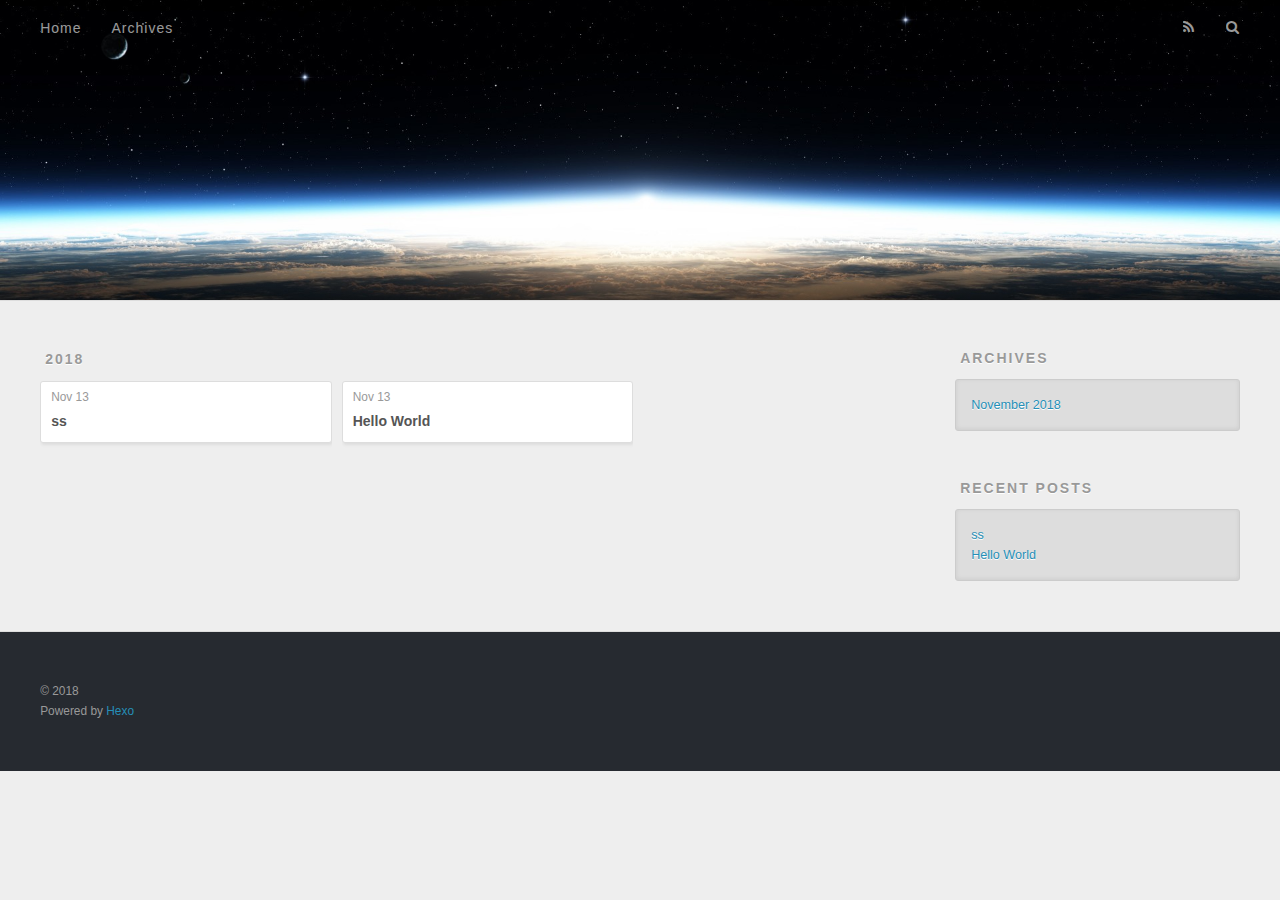
==== archives/index.html @ 14e9d3be "Site updated: 2018-11-13 14:18:55" ====
<!DOCTYPE html>
<html>
<head><meta name="generator" content="Hexo 3.8.0">
  <meta charset="utf-8">
  
  <title>Archives | </title>
  <meta name="viewport" content="width=device-width, initial-scale=1, maximum-scale=1">
  <meta property="og:type" content="website">
<meta property="og:title">
<meta property="og:url" content="http://yoursite.com/archives/index.html">
<meta property="og:site_name">
<meta property="og:locale" content="default">
<meta name="twitter:card" content="summary">
<meta name="twitter:title">
  
    <link rel="alternate" href="/atom.xml" title="" type="application/atom+xml">
  
  
    <link rel="icon" href="/favicon.png">
  
  
    <link href="//fonts.googleapis.com/css?family=Source+Code+Pro" rel="stylesheet" type="text/css">
  
  <link rel="stylesheet" href="/css/style.css">
  

</head>
</html>
<body>
  <div id="container">
    <div id="wrap">
      <header id="header">
  <div id="banner"></div>
  <div id="header-outer" class="outer">
    <div id="header-title" class="inner">
      <h1 id="logo-wrap">
        <a href="/" id="logo"></a>
      </h1>
      
    </div>
    <div id="header-inner" class="inner">
      <nav id="main-nav">
        <a id="main-nav-toggle" class="nav-icon"></a>
        
          <a class="main-nav-link" href="/">Home</a>
        
          <a class="main-nav-link" href="/archives">Archives</a>
        
      </nav>
      <nav id="sub-nav">
        
          <a id="nav-rss-link" class="nav-icon" href="/atom.xml" title="RSS Feed"></a>
        
        <a id="nav-search-btn" class="nav-icon" title="Search"></a>
      </nav>
      <div id="search-form-wrap">
        <form action="//google.com/search" method="get" accept-charset="UTF-8" class="search-form"><input type="search" name="q" class="search-form-input" placeholder="Search"><button type="submit" class="search-form-submit">&#xF002;</button><input type="hidden" name="sitesearch" value="http://yoursite.com"></form>
      </div>
    </div>
  </div>
</header>
      <div class="outer">
        <section id="main">
  
  
    
    
      
      
      <section class="archives-wrap">
        <div class="archive-year-wrap">
          <a href="/archives/2018" class="archive-year">2018</a>
        </div>
        <div class="archives">
    
    <article class="archive-article archive-type-post">
  <div class="archive-article-inner">
    <header class="archive-article-header">
      <a href="/2018/11/13/ss/" class="archive-article-date">
  <time datetime="2018-11-13T06:04:06.000Z" itemprop="datePublished">Nov 13</time>
</a>
      
  
    <h1 itemprop="name">
      <a class="archive-article-title" href="/2018/11/13/ss/">ss</a>
    </h1>
  

    </header>
  </div>
</article>
  
    
    
    <article class="archive-article archive-type-post">
  <div class="archive-article-inner">
    <header class="archive-article-header">
      <a href="/2018/11/13/hello-world/" class="archive-article-date">
  <time datetime="2018-11-13T02:31:50.529Z" itemprop="datePublished">Nov 13</time>
</a>
      
  
    <h1 itemprop="name">
      <a class="archive-article-title" href="/2018/11/13/hello-world/">Hello World</a>
    </h1>
  

    </header>
  </div>
</article>
  
  
    </div></section>
  

</section>
        
          <aside id="sidebar">
  
    

  
    

  
    
  
    
  <div class="widget-wrap">
    <h3 class="widget-title">Archives</h3>
    <div class="widget">
      <ul class="archive-list"><li class="archive-list-item"><a class="archive-list-link" href="/archives/2018/11/">November 2018</a></li></ul>
    </div>
  </div>


  
    
  <div class="widget-wrap">
    <h3 class="widget-title">Recent Posts</h3>
    <div class="widget">
      <ul>
        
          <li>
            <a href="/2018/11/13/ss/">ss</a>
          </li>
        
          <li>
            <a href="/2018/11/13/hello-world/">Hello World</a>
          </li>
        
      </ul>
    </div>
  </div>

  
</aside>
        
      </div>
      <footer id="footer">
  
  <div class="outer">
    <div id="footer-info" class="inner">
      &copy; 2018 <br>
      Powered by <a href="http://hexo.io/" target="_blank">Hexo</a>
    </div>
  </div>
</footer>
    </div>
    <nav id="mobile-nav">
  
    <a href="/" class="mobile-nav-link">Home</a>
  
    <a href="/archives" class="mobile-nav-link">Archives</a>
  
</nav>
    

<script src="//ajax.googleapis.com/ajax/libs/jquery/2.0.3/jquery.min.js"></script>


  <link rel="stylesheet" href="/fancybox/jquery.fancybox.css">
  <script src="/fancybox/jquery.fancybox.pack.js"></script>


<script src="/js/script.js"></script>

  </div>
</body>
</html>
---- css/style.css ----
body {
  width: 100%;
}
body:before,
body:after {
  content: "";
  display: table;
}
body:after {
  clear: both;
}
html,
body,
div,
span,
applet,
object,
iframe,
h1,
h2,
h3,
h4,
h5,
h6,
p,
blockquote,
pre,
a,
abbr,
acronym,
address,
big,
cite,
code,
del,
dfn,
em,
img,
ins,
kbd,
q,
s,
samp,
small,
strike,
strong,
sub,
sup,
tt,
var,
dl,
dt,
dd,
ol,
ul,
li,
fieldset,
form,
label,
legend,
table,
caption,
tbody,
tfoot,
thead,
tr,
th,
td {
  margin: 0;
  padding: 0;
  border: 0;
  outline: 0;
  font-weight: inherit;
  font-style: inherit;
  font-family: inherit;
  font-size: 100%;
  vertical-align: baseline;
}
body {
  line-height: 1;
  color: #000;
  background: #fff;
}
ol,
ul {
  list-style: none;
}
table {
  border-collapse: separate;
  border-spacing: 0;
  vertical-align: middle;
}
caption,
th,
td {
  text-align: left;
  font-weight: normal;
  vertical-align: middle;
}
a img {
  border: none;
}
input,
button {
  margin: 0;
  padding: 0;
}
input::-moz-focus-inner,
button::-moz-focus-inner {
  border: 0;
  padding: 0;
}
@font-face {
  font-family: FontAwesome;
  font-style: normal;
  font-weight: normal;
  src: url("fonts/fontawesome-webfont.eot?v=#4.0.3");
  src: url("fonts/fontawesome-webfont.eot?#iefix&v=#4.0.3") format("embedded-opentype"), url("fonts/fontawesome-webfont.woff?v=#4.0.3") format("woff"), url("fonts/fontawesome-webfont.ttf?v=#4.0.3") format("truetype"), url("fonts/fontawesome-webfont.svg#fontawesomeregular?v=#4.0.3") format("svg");
}
html,
body,
#container {
  height: 100%;
}
body {
  background: #eee;
  font: 14px "Helvetica Neue", Helvetica, Arial, sans-serif;
  -webkit-text-size-adjust: 100%;
}
.outer {
  max-width: 1220px;
  margin: 0 auto;
  padding: 0 20px;
}
.outer:before,
.outer:after {
  content: "";
  display: table;
}
.outer:after {
  clear: both;
}
.inner {
  display: inline;
  float: left;
  width: 98.33333333333333%;
  margin: 0 0.833333333333333%;
}
.left,
.alignleft {
  float: left;
}
.right,
.alignright {
  float: right;
}
.clear {
  clear: both;
}
#container {
  position: relative;
}
.mobile-nav-on {
  overflow: hidden;
}
#wrap {
  height: 100%;
  width: 100%;
  position: absolute;
  top: 0;
  left: 0;
  -webkit-transition: 0.2s ease-out;
  -moz-transition: 0.2s ease-out;
  -ms-transition: 0.2s ease-out;
  transition: 0.2s ease-out;
  z-index: 1;
  background: #eee;
}
.mobile-nav-on #wrap {
  left: 280px;
}
@media screen and (min-width: 768px) {
  #main {
    display: inline;
    float: left;
    width: 73.33333333333333%;
    margin: 0 0.833333333333333%;
  }
}
.article-date,
.article-category-link,
.archive-year,
.widget-title {
  text-decoration: none;
  text-transform: uppercase;
  letter-spacing: 2px;
  color: #999;
  margin-bottom: 1em;
  margin-left: 5px;
  line-height: 1em;
  text-shadow: 0 1px #fff;
  font-weight: bold;
}
.article-inner,
.archive-article-inner {
  background: #fff;
  -webkit-box-shadow: 1px 2px 3px #ddd;
  box-shadow: 1px 2px 3px #ddd;
  border: 1px solid #ddd;
  border-radius: 3px;
}
.article-entry h1,
.widget h1 {
  font-size: 2em;
}
.article-entry h2,
.widget h2 {
  font-size: 1.5em;
}
.article-entry h3,
.widget h3 {
  font-size: 1.3em;
}
.article-entry h4,
.widget h4 {
  font-size: 1.2em;
}
.article-entry h5,
.widget h5 {
  font-size: 1em;
}
.article-entry h6,
.widget h6 {
  font-size: 1em;
  color: #999;
}
.article-entry hr,
.widget hr {
  border: 1px dashed #ddd;
}
.article-entry strong,
.widget strong {
  font-weight: bold;
}
.article-entry em,
.widget em,
.article-entry cite,
.widget cite {
  font-style: italic;
}
.article-entry sup,
.widget sup,
.article-entry sub,
.widget sub {
  font-size: 0.75em;
  line-height: 0;
  position: relative;
  vertical-align: baseline;
}
.article-entry sup,
.widget sup {
  top: -0.5em;
}
.article-entry sub,
.widget sub {
  bottom: -0.2em;
}
.article-entry small,
.widget small {
  font-size: 0.85em;
}
.article-entry acronym,
.widget acronym,
.article-entry abbr,
.widget abbr {
  border-bottom: 1px dotted;
}
.article-entry ul,
.widget ul,
.article-entry ol,
.widget ol,
.article-entry dl,
.widget dl {
  margin: 0 20px;
  line-height: 1.6em;
}
.article-entry ul ul,
.widget ul ul,
.article-entry ol ul,
.widget ol ul,
.article-entry ul ol,
.widget ul ol,
.article-entry ol ol,
.widget ol ol {
  margin-top: 0;
  margin-bottom: 0;
}
.article-entry ul,
.widget ul {
  list-style: disc;
}
.article-entry ol,
.widget ol {
  list-style: decimal;
}
.article-entry dt,
.widget dt {
  font-weight: bold;
}
#header {
  height: 300px;
  position: relative;
  border-bottom: 1px solid #ddd;
}
#header:before,
#header:after {
  content: "";
  position: absolute;
  left: 0;
  right: 0;
  height: 40px;
}
#header:before {
  top: 0;
  background: -webkit-linear-gradient(rgba(0,0,0,0.2), transparent);
  background: -moz-linear-gradient(rgba(0,0,0,0.2), transparent);
  background: -ms-linear-gradient(rgba(0,0,0,0.2), transparent);
  background: linear-gradient(rgba(0,0,0,0.2), transparent);
}
#header:after {
  bottom: 0;
  background: -webkit-linear-gradient(transparent, rgba(0,0,0,0.2));
  background: -moz-linear-gradient(transparent, rgba(0,0,0,0.2));
  background: -ms-linear-gradient(transparent, rgba(0,0,0,0.2));
  background: linear-gradient(transparent, rgba(0,0,0,0.2));
}
#header-outer {
  height: 100%;
  position: relative;
}
#header-inner {
  position: relative;
  overflow: hidden;
}
#banner {
  position: absolute;
  top: 0;
  left: 0;
  width: 100%;
  height: 100%;
  background: url("images/banner.jpg") center #000;
  -webkit-background-size: cover;
  -moz-background-size: cover;
  background-size: cover;
  z-index: -1;
}
#header-title {
  text-align: center;
  height: 40px;
  position: absolute;
  top: 50%;
  left: 0;
  margin-top: -20px;
}
#logo,
#subtitle {
  text-decoration: none;
  color: #fff;
  font-weight: 300;
  text-shadow: 0 1px 4px rgba(0,0,0,0.3);
}
#logo {
  font-size: 40px;
  line-height: 40px;
  letter-spacing: 2px;
}
#subtitle {
  font-size: 16px;
  line-height: 16px;
  letter-spacing: 1px;
}
#subtitle-wrap {
  margin-top: 16px;
}
#main-nav {
  float: left;
  margin-left: -15px;
}
.nav-icon,
.main-nav-link {
  float: left;
  color: #fff;
  opacity: 0.6;
  text-decoration: none;
  text-shadow: 0 1px rgba(0,0,0,0.2);
  -webkit-transition: opacity 0.2s;
  -moz-transition: opacity 0.2s;
  -ms-transition: opacity 0.2s;
  transition: opacity 0.2s;
  display: block;
  padding: 20px 15px;
}
.nav-icon:hover,
.main-nav-link:hover {
  opacity: 1;
}
.nav-icon {
  font-family: FontAwesome;
  text-align: center;
  font-size: 14px;
  width: 14px;
  height: 14px;
  padding: 20px 15px;
  position: relative;
  cursor: pointer;
}
.main-nav-link {
  font-weight: 300;
  letter-spacing: 1px;
}
@media screen and (max-width: 479px) {
  .main-nav-link {
    display: none;
  }
}
#main-nav-toggle {
  display: none;
}
#main-nav-toggle:before {
  content: "\f0c9";
}
@media screen and (max-width: 479px) {
  #main-nav-toggle {
    display: block;
  }
}
#sub-nav {
  float: right;
  margin-right: -15px;
}
#nav-rss-link:before {
  content: "\f09e";
}
#nav-search-btn:before {
  content: "\f002";
}
#search-form-wrap {
  position: absolute;
  top: 15px;
  width: 150px;
  height: 30px;
  right: -150px;
  opacity: 0;
  -webkit-transition: 0.2s ease-out;
  -moz-transition: 0.2s ease-out;
  -ms-transition: 0.2s ease-out;
  transition: 0.2s ease-out;
}
#search-form-wrap.on {
  opacity: 1;
  right: 0;
}
@media screen and (max-width: 479px) {
  #search-form-wrap {
    width: 100%;
    right: -100%;
  }
}
.search-form {
  position: absolute;
  top: 0;
  left: 0;
  right: 0;
  background: #fff;
  padding: 5px 15px;
  border-radius: 15px;
  -webkit-box-shadow: 0 0 10px rgba(0,0,0,0.3);
  box-shadow: 0 0 10px rgba(0,0,0,0.3);
}
.search-form-input {
  border: none;
  background: none;
  color: #555;
  width: 100%;
  font: 13px "Helvetica Neue", Helvetica, Arial, sans-serif;
  outline: none;
}
.search-form-input::-webkit-search-results-decoration,
.search-form-input::-webkit-search-cancel-button {
  -webkit-appearance: none;
}
.search-form-submit {
  position: absolute;
  top: 50%;
  right: 10px;
  margin-top: -7px;
  font: 13px FontAwesome;
  border: none;
  background: none;
  color: #bbb;
  cursor: pointer;
}
.search-form-submit:hover,
.search-form-submit:focus {
  color: #777;
}
.article {
  margin: 50px 0;
}
.article-inner {
  overflow: hidden;
}
.article-meta:before,
.article-meta:after {
  content: "";
  display: table;
}
.article-meta:after {
  clear: both;
}
.article-date {
  float: left;
}
.article-category {
  float: left;
  line-height: 1em;
  color: #ccc;
  text-shadow: 0 1px #fff;
  margin-left: 8px;
}
.article-category:before {
  content: "\2022";
}
.article-category-link {
  margin: 0 12px 1em;
}
.article-header {
  padding: 20px 20px 0;
}
.article-title {
  text-decoration: none;
  font-size: 2em;
  font-weight: bold;
  color: #555;
  line-height: 1.1em;
  -webkit-transition: color 0.2s;
  -moz-transition: color 0.2s;
  -ms-transition: color 0.2s;
  transition: color 0.2s;
}
a.article-title:hover {
  color: #258fb8;
}
.article-entry {
  color: #555;
  padding: 0 20px;
}
.article-entry:before,
.article-entry:after {
  content: "";
  display: table;
}
.article-entry:after {
  clear: both;
}
.article-entry p,
.article-entry table {
  line-height: 1.6em;
  margin: 1.6em 0;
}
.article-entry h1,
.article-entry h2,
.article-entry h3,
.article-entry h4,
.article-entry h5,
.article-entry h6 {
  font-weight: bold;
}
.article-entry h1,
.article-entry h2,
.article-entry h3,
.article-entry h4,
.article-entry h5,
.article-entry h6 {
  line-height: 1.1em;
  margin: 1.1em 0;
}
.article-entry a {
  color: #258fb8;
  text-decoration: none;
}
.article-entry a:hover {
  text-decoration: underline;
}
.article-entry ul,
.article-entry ol,
.article-entry dl {
  margin-top: 1.6em;
  margin-bottom: 1.6em;
}
.article-entry img,
.article-entry video {
  max-width: 100%;
  height: auto;
  display: block;
  margin: auto;
}
.article-entry iframe {
  border: none;
}
.article-entry table {
  width: 100%;
  border-collapse: collapse;
  border-spacing: 0;
}
.article-entry th {
  font-weight: bold;
  border-bottom: 3px solid #ddd;
  padding-bottom: 0.5em;
}
.article-entry td {
  border-bottom: 1px solid #ddd;
  padding: 10px 0;
}
.article-entry blockquote {
  font-family: Georgia, "Times New Roman", serif;
  font-size: 1.4em;
  margin: 1.6em 20px;
  text-align: center;
}
.article-entry blockquote footer {
  font-size: 14px;
  margin: 1.6em 0;
  font-family: "Helvetica Neue", Helvetica, Arial, sans-serif;
}
.article-entry blockquote footer cite:before {
  content: "—";
  padding: 0 0.5em;
}
.article-entry .pullquote {
  text-align: left;
  width: 45%;
  margin: 0;
}
.article-entry .pullquote.left {
  margin-left: 0.5em;
  margin-right: 1em;
}
.article-entry .pullquote.right {
  margin-right: 0.5em;
  margin-left: 1em;
}
.article-entry .caption {
  color: #999;
  display: block;
  font-size: 0.9em;
  margin-top: 0.5em;
  position: relative;
  text-align: center;
}
.article-entry .video-container {
  position: relative;
  padding-top: 56.25%;
  height: 0;
  overflow: hidden;
}
.article-entry .video-container iframe,
.article-entry .video-container object,
.article-entry .video-container embed {
  position: absolute;
  top: 0;
  left: 0;
  width: 100%;
  height: 100%;
  margin-top: 0;
}
.article-more-link a {
  display: inline-block;
  line-height: 1em;
  padding: 6px 15px;
  border-radius: 15px;
  background: #eee;
  color: #999;
  text-shadow: 0 1px #fff;
  text-decoration: none;
}
.article-more-link a:hover {
  background: #258fb8;
  color: #fff;
  text-decoration: none;
  text-shadow: 0 1px #1e7293;
}
.article-footer {
  font-size: 0.85em;
  line-height: 1.6em;
  border-top: 1px solid #ddd;
  padding-top: 1.6em;
  margin: 0 20px 20px;
}
.article-footer:before,
.article-footer:after {
  content: "";
  display: table;
}
.article-footer:after {
  clear: both;
}
.article-footer a {
  color: #999;
  text-decoration: none;
}
.article-footer a:hover {
  color: #555;
}
.article-tag-list-item {
  float: left;
  margin-right: 10px;
}
.article-tag-list-link:before {
  content: "#";
}
.article-comment-link {
  float: right;
}
.article-comment-link:before {
  content: "\f075";
  font-family: FontAwesome;
  padding-right: 8px;
}
.article-share-link {
  cursor: pointer;
  float: right;
  margin-left: 20px;
}
.article-share-link:before {
  content: "\f064";
  font-family: FontAwesome;
  padding-right: 6px;
}
#article-nav {
  position: relative;
}
#article-nav:before,
#article-nav:after {
  content: "";
  display: table;
}
#article-nav:after {
  clear: both;
}
@media screen and (min-width: 768px) {
  #article-nav {
    margin: 50px 0;
  }
  #article-nav:before {
    width: 8px;
    height: 8px;
    position: absolute;
    top: 50%;
    left: 50%;
    margin-top: -4px;
    margin-left: -4px;
    content: "";
    border-radius: 50%;
    background: #ddd;
    -webkit-box-shadow: 0 1px 2px #fff;
    box-shadow: 0 1px 2px #fff;
  }
}
.article-nav-link-wrap {
  text-decoration: none;
  text-shadow: 0 1px #fff;
  color: #999;
  -webkit-box-sizing: border-box;
  -moz-box-sizing: border-box;
  box-sizing: border-box;
  margin-top: 50px;
  text-align: center;
  display: block;
}
.article-nav-link-wrap:hover {
  color: #555;
}
@media screen and (min-width: 768px) {
  .article-nav-link-wrap {
    width: 50%;
    margin-top: 0;
  }
}
@media screen and (min-width: 768px) {
  #article-nav-newer {
    float: left;
    text-align: right;
    padding-right: 20px;
  }
}
@media screen and (min-width: 768px) {
  #article-nav-older {
    float: right;
    text-align: left;
    padding-left: 20px;
  }
}
.article-nav-caption {
  text-transform: uppercase;
  letter-spacing: 2px;
  color: #ddd;
  line-height: 1em;
  font-weight: bold;
}
#article-nav-newer .article-nav-caption {
  margin-right: -2px;
}
.article-nav-title {
  font-size: 0.85em;
  line-height: 1.6em;
  margin-top: 0.5em;
}
.article-share-box {
  position: absolute;
  display: none;
  background: #fff;
  -webkit-box-shadow: 1px 2px 10px rgba(0,0,0,0.2);
  box-shadow: 1px 2px 10px rgba(0,0,0,0.2);
  border-radius: 3px;
  margin-left: -145px;
  overflow: hidden;
  z-index: 1;
}
.article-share-box.on {
  display: block;
}
.article-share-input {
  width: 100%;
  background: none;
  -webkit-box-sizing: border-box;
  -moz-box-sizing: border-box;
  box-sizing: border-box;
  font: 14px "Helvetica Neue", Helvetica, Arial, sans-serif;
  padding: 0 15px;
  color: #555;
  outline: none;
  border: 1px solid #ddd;
  border-radius: 3px 3px 0 0;
  height: 36px;
  line-height: 36px;
}
.article-share-links {
  background: #eee;
}
.article-share-links:before,
.article-share-links:after {
  content: "";
  display: table;
}
.article-share-links:after {
  clear: both;
}
.article-share-twitter,
.article-share-facebook,
.article-share-pinterest,
.article-share-google {
  width: 50px;
  height: 36px;
  display: block;
  float: left;
  position: relative;
  color: #999;
  text-shadow: 0 1px #fff;
}
.article-share-twitter:before,
.article-share-facebook:before,
.article-share-pinterest:before,
.article-share-google:before {
  font-size: 20px;
  font-family: FontAwesome;
  width: 20px;
  height: 20px;
  position: absolute;
  top: 50%;
  left: 50%;
  margin-top: -10px;
  margin-left: -10px;
  text-align: center;
}
.article-share-twitter:hover,
.article-share-facebook:hover,
.article-share-pinterest:hover,
.article-share-google:hover {
  color: #fff;
}
.article-share-twitter:before {
  content: "\f099";
}
.article-share-twitter:hover {
  background: #00aced;
  text-shadow: 0 1px #008abe;
}
.article-share-facebook:before {
  content: "\f09a";
}
.article-share-facebook:hover {
  background: #3b5998;
  text-shadow: 0 1px #2f477a;
}
.article-share-pinterest:before {
  content: "\f0d2";
}
.article-share-pinterest:hover {
  background: #cb2027;
  text-shadow: 0 1px #a21a1f;
}
.article-share-google:before {
  content: "\f0d5";
}
.article-share-google:hover {
  background: #dd4b39;
  text-shadow: 0 1px #be3221;
}
.article-gallery {
  background: #000;
  position: relative;
}
.article-gallery-photos {
  position: relative;
  overflow: hidden;
}
.article-gallery-img {
  display: none;
  max-width: 100%;
}
.article-gallery-img:first-child {
  display: block;
}
.article-gallery-img.loaded {
  position: absolute;
  display: block;
}
.article-gallery-img img {
  display: block;
  max-width: 100%;
  margin: 0 auto;
}
#comments {
  background: #fff;
  -webkit-box-shadow: 1px 2px 3px #ddd;
  box-shadow: 1px 2px 3px #ddd;
  padding: 20px;
  border: 1px solid #ddd;
  border-radius: 3px;
  margin: 50px 0;
}
#comments a {
  color: #258fb8;
}
.archives-wrap {
  margin: 50px 0;
}
.archives:before,
.archives:after {
  content: "";
  display: table;
}
.archives:after {
  clear: both;
}
.archive-year-wrap {
  margin-bottom: 1em;
}
.archives {
  -webkit-column-gap: 10px;
  -moz-column-gap: 10px;
  column-gap: 10px;
}
@media screen and (min-width: 480px) and (max-width: 767px) {
  .archives {
    -webkit-column-count: 2;
    -moz-column-count: 2;
    column-count: 2;
  }
}
@media screen and (min-width: 768px) {
  .archives {
    -webkit-column-count: 3;
    -moz-column-count: 3;
    column-count: 3;
  }
}
.archive-article {
  -webkit-column-break-inside: avoid;
  page-break-inside: avoid;
  overflow: hidden;
  break-inside: avoid-column;
}
.archive-article-inner {
  padding: 10px;
  margin-bottom: 15px;
}
.archive-article-title {
  text-decoration: none;
  font-weight: bold;
  color: #555;
  -webkit-transition: color 0.2s;
  -moz-transition: color 0.2s;
  -ms-transition: color 0.2s;
  transition: color 0.2s;
  line-height: 1.6em;
}
.archive-article-title:hover {
  color: #258fb8;
}
.archive-article-footer {
  margin-top: 1em;
}
.archive-article-date {
  color: #999;
  text-decoration: none;
  font-size: 0.85em;
  line-height: 1em;
  margin-bottom: 0.5em;
  display: block;
}
#page-nav {
  margin: 50px auto;
  background: #fff;
  -webkit-box-shadow: 1px 2px 3px #ddd;
  box-shadow: 1px 2px 3px #ddd;
  border: 1px solid #ddd;
  border-radius: 3px;
  text-align: center;
  color: #999;
  overflow: hidden;
}
#page-nav:before,
#page-nav:after {
  content: "";
  display: table;
}
#page-nav:after {
  clear: both;
}
#page-nav a,
#page-nav span {
  padding: 10px 20px;
  line-height: 1;
  height: 2ex;
}
#page-nav a {
  color: #999;
  text-decoration: none;
}
#page-nav a:hover {
  background: #999;
  color: #fff;
}
#page-nav .prev {
  float: left;
}
#page-nav .next {
  float: right;
}
#page-nav .page-number {
  display: inline-block;
}
@media screen and (max-width: 479px) {
  #page-nav .page-number {
    display: none;
  }
}
#page-nav .current {
  color: #555;
  font-weight: bold;
}
#page-nav .space {
  color: #ddd;
}
#footer {
  background: #262a30;
  padding: 50px 0;
  border-top: 1px solid #ddd;
  color: #999;
}
#footer a {
  color: #258fb8;
  text-decoration: none;
}
#footer a:hover {
  text-decoration: underline;
}
#footer-info {
  line-height: 1.6em;
  font-size: 0.85em;
}
.article-entry pre,
.article-entry .highlight {
  background: #2d2d2d;
  margin: 0 -20px;
  padding: 15px 20px;
  border-style: solid;
  border-color: #ddd;
  border-width: 1px 0;
  overflow: auto;
  color: #ccc;
  line-height: 22.400000000000002px;
}
.article-entry .highlight .gutter pre,
.article-entry .gist .gist-file .gist-data .line-numbers {
  color: #666;
  font-size: 0.85em;
}
.article-entry pre,
.article-entry code {
  font-family: "Source Code Pro", Consolas, Monaco, Menlo, Consolas, monospace;
}
.article-entry code {
  background: #eee;
  text-shadow: 0 1px #fff;
  padding: 0 0.3em;
}
.article-entry pre code {
  background: none;
  text-shadow: none;
  padding: 0;
}
.article-entry .highlight pre {
  border: none;
  margin: 0;
  padding: 0;
}
.article-entry .highlight table {
  margin: 0;
  width: auto;
}
.article-entry .highlight td {
  border: none;
  padding: 0;
}
.article-entry .highlight figcaption {
  font-size: 0.85em;
  color: #999;
  line-height: 1em;
  margin-bottom: 1em;
}
.article-entry .highlight figcaption:before,
.article-entry .highlight figcaption:after {
  content: "";
  display: table;
}
.article-entry .highlight figcaption:after {
  clear: both;
}
.article-entry .highlight figcaption a {
  float: right;
}
.article-entry .highlight .gutter pre {
  text-align: right;
  padding-right: 20px;
}
.article-entry .highlight .line {
  height: 22.400000000000002px;
}
.article-entry .highlight .line.marked {
  background: #515151;
}
.article-entry .gist {
  margin: 0 -20px;
  border-style: solid;
  border-color: #ddd;
  border-width: 1px 0;
  background: #2d2d2d;
  padding: 15px 20px 15px 0;
}
.article-entry .gist .gist-file {
  border: none;
  font-family: "Source Code Pro", Consolas, Monaco, Menlo, Consolas, monospace;
  margin: 0;
}
.article-entry .gist .gist-file .gist-data {
  background: none;
  border: none;
}
.article-entry .gist .gist-file .gist-data .line-numbers {
  background: none;
  border: none;
  padding: 0 20px 0 0;
}
.article-entry .gist .gist-file .gist-data .line-data {
  padding: 0 !important;
}
.article-entry .gist .gist-file .highlight {
  margin: 0;
  padding: 0;
  border: none;
}
.article-entry .gist .gist-file .gist-meta {
  background: #2d2d2d;
  color: #999;
  font: 0.85em "Helvetica Neue", Helvetica, Arial, sans-serif;
  text-shadow: 0 0;
  padding: 0;
  margin-top: 1em;
  margin-left: 20px;
}
.article-entry .gist .gist-file .gist-meta a {
  color: #258fb8;
  font-weight: normal;
}
.article-entry .gist .gist-file .gist-meta a:hover {
  text-decoration: underline;
}
pre .comment,
pre .title {
  color: #999;
}
pre .variable,
pre .attribute,
pre .tag,
pre .regexp,
pre .ruby .constant,
pre .xml .tag .title,
pre .xml .pi,
pre .xml .doctype,
pre .html .doctype,
pre .css .id,
pre .css .class,
pre .css .pseudo {
  color: #f2777a;
}
pre .number,
pre .preprocessor,
pre .built_in,
pre .literal,
pre .params,
pre .constant {
  color: #f99157;
}
pre .class,
pre .ruby .class .title,
pre .css .rules .attribute {
  color: #9c9;
}
pre .string,
pre .value,
pre .inheritance,
pre .header,
pre .ruby .symbol,
pre .xml .cdata {
  color: #9c9;
}
pre .css .hexcolor {
  color: #6cc;
}
pre .function,
pre .python .decorator,
pre .python .title,
pre .ruby .function .title,
pre .ruby .title .keyword,
pre .perl .sub,
pre .javascript .title,
pre .coffeescript .title {
  color: #69c;
}
pre .keyword,
pre .javascript .function {
  color: #c9c;
}
@media screen and (max-width: 479px) {
  #mobile-nav {
    position: absolute;
    top: 0;
    left: 0;
    width: 280px;
    height: 100%;
    background: #191919;
    border-right: 1px solid #fff;
  }
}
@media screen and (max-width: 479px) {
  .mobile-nav-link {
    display: block;
    color: #999;
    text-decoration: none;
    padding: 15px 20px;
    font-weight: bold;
  }
  .mobile-nav-link:hover {
    color: #fff;
  }
}
@media screen and (min-width: 768px) {
  #sidebar {
    display: inline;
    float: left;
    width: 23.333333333333332%;
    margin: 0 0.833333333333333%;
  }
}
.widget-wrap {
  margin: 50px 0;
}
.widget {
  color: #777;
  text-shadow: 0 1px #fff;
  background: #ddd;
  -webkit-box-shadow: 0 -1px 4px #ccc inset;
  box-shadow: 0 -1px 4px #ccc inset;
  border: 1px solid #ccc;
  padding: 15px;
  border-radius: 3px;
}
.widget a {
  color: #258fb8;
  text-decoration: none;
}
.widget a:hover {
  text-decoration: underline;
}
.widget ul ul,
.widget ol ul,
.widget dl ul,
.widget ul ol,
.widget ol ol,
.widget dl ol,
.widget ul dl,
.widget ol dl,
.widget dl dl {
  margin-left: 15px;
  list-style: disc;
}
.widget {
  line-height: 1.6em;
  word-wrap: break-word;
  font-size: 0.9em;
}
.widget ul,
.widget ol {
  list-style: none;
  margin: 0;
}
.widget ul ul,
.widget ol ul,
.widget ul ol,
.widget ol ol {
  margin: 0 20px;
}
.widget ul ul,
.widget ol ul {
  list-style: disc;
}
.widget ul ol,
.widget ol ol {
  list-style: decimal;
}
.category-list-count,
.tag-list-count,
.archive-list-count {
  padding-left: 5px;
  color: #999;
  font-size: 0.85em;
}
.category-list-count:before,
.tag-list-count:before,
.archive-list-count:before {
  content: "(";
}
.category-list-count:after,
.tag-list-count:after,
.archive-list-count:after {
  content: ")";
}
.tagcloud a {
  margin-right: 5px;
  display: inline-block;
}
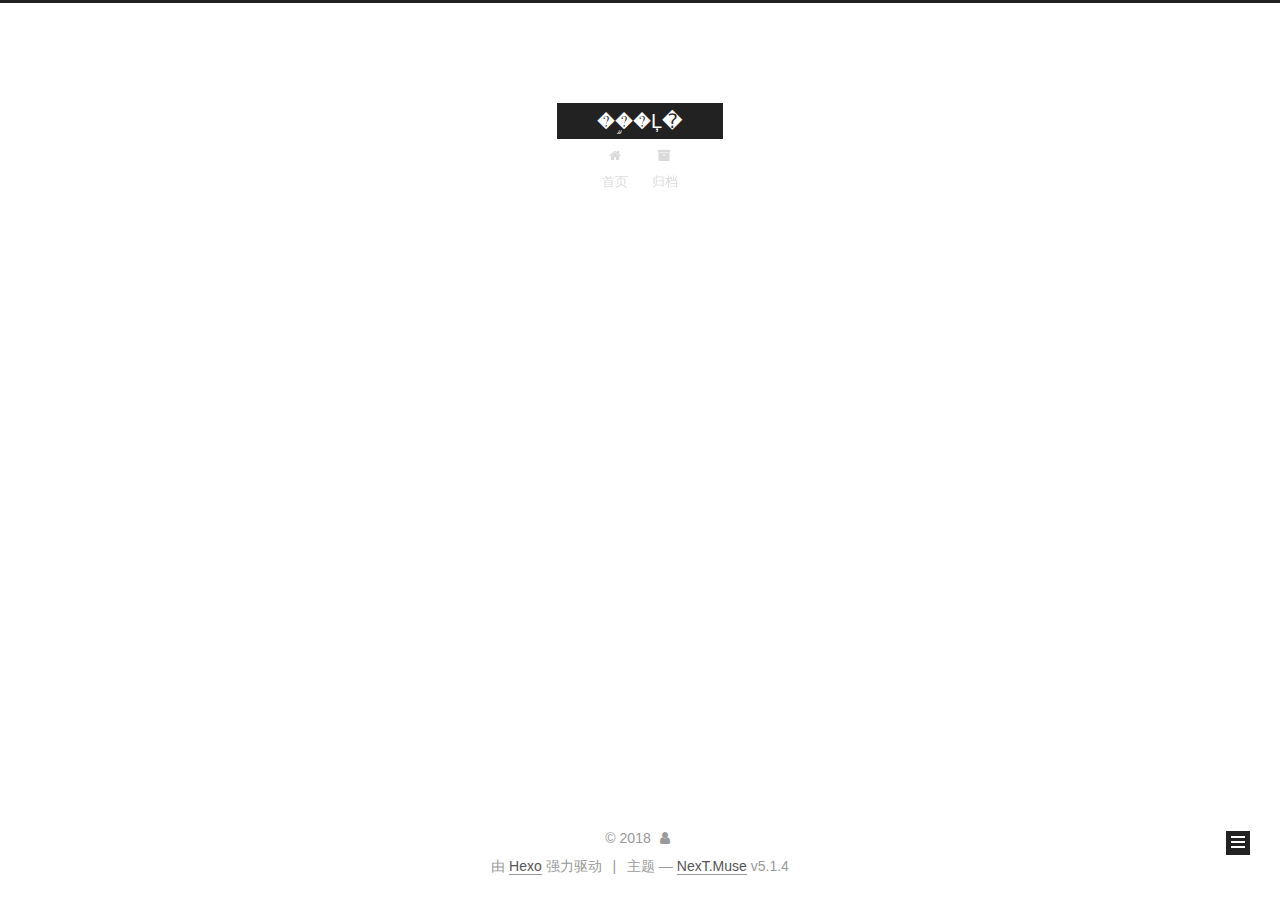
==== commit 5a7cd9b6: "Site updated: 2018-11-13 14:30:21" ====
--- a/archives/index.html
+++ b/archives/index.html
@@ -1,190 +1,584 @@
 <!DOCTYPE html>
-<html>
+
+
+
+  
+
+
+<html class="theme-next muse use-motion" lang="zh-Hans">
 <head><meta name="generator" content="Hexo 3.8.0">
-  <meta charset="utf-8">
-  
-  <title>Archives | </title>
-  <meta name="viewport" content="width=device-width, initial-scale=1, maximum-scale=1">
-  <meta property="og:type" content="website">
-<meta property="og:title">
+  <meta charset="UTF-8">
+<meta http-equiv="X-UA-Compatible" content="IE=edge">
+<meta name="viewport" content="width=device-width, initial-scale=1, maximum-scale=1">
+<meta name="theme-color" content="#222">
+
+
+
+
+
+
+
+
+
+<meta http-equiv="Cache-Control" content="no-transform">
+<meta http-equiv="Cache-Control" content="no-siteapp">
+
+
+
+
+
+
+
+
+
+
+
+
+
+
+
+
+  
+  
+  <link href="/lib/fancybox/source/jquery.fancybox.css?v=2.1.5" rel="stylesheet" type="text/css">
+
+
+
+
+
+
+
+<link href="/lib/font-awesome/css/font-awesome.min.css?v=4.6.2" rel="stylesheet" type="text/css">
+
+<link href="/css/main.css?v=5.1.4" rel="stylesheet" type="text/css">
+
+
+  <link rel="apple-touch-icon" sizes="180x180" href="/images/apple-touch-icon-next.png?v=5.1.4">
+
+
+  <link rel="icon" type="image/png" sizes="32x32" href="/images/favicon-32x32-next.png?v=5.1.4">
+
+
+  <link rel="icon" type="image/png" sizes="16x16" href="/images/favicon-16x16-next.png?v=5.1.4">
+
+
+  <link rel="mask-icon" href="/images/logo.svg?v=5.1.4" color="#222">
+
+
+
+
+
+  <meta name="keywords" content="Hexo, NexT">
+
+
+
+
+
+
+
+
+
+
+<meta property="og:type" content="website">
+<meta property="og:title" content="��֦�Ļ�">
 <meta property="og:url" content="http://yoursite.com/archives/index.html">
-<meta property="og:site_name">
-<meta property="og:locale" content="default">
+<meta property="og:site_name" content="��֦�Ļ�">
+<meta property="og:locale" content="zh-Hans">
 <meta name="twitter:card" content="summary">
-<meta name="twitter:title">
-  
-    <link rel="alternate" href="/atom.xml" title="" type="application/atom+xml">
-  
-  
-    <link rel="icon" href="/favicon.png">
-  
-  
-    <link href="//fonts.googleapis.com/css?family=Source+Code+Pro" rel="stylesheet" type="text/css">
-  
-  <link rel="stylesheet" href="/css/style.css">
-  
+<meta name="twitter:title" content="��֦�Ļ�">
+
+
+
+<script type="text/javascript" id="hexo.configurations">
+  var NexT = window.NexT || {};
+  var CONFIG = {
+    root: '/',
+    scheme: 'Muse',
+    version: '5.1.4',
+    sidebar: {"position":"left","display":"post","offset":12,"b2t":false,"scrollpercent":false,"onmobile":false},
+    fancybox: true,
+    tabs: true,
+    motion: {"enable":true,"async":false,"transition":{"post_block":"fadeIn","post_header":"slideDownIn","post_body":"slideDownIn","coll_header":"slideLeftIn","sidebar":"slideUpIn"}},
+    duoshuo: {
+      userId: '0',
+      author: '博主'
+    },
+    algolia: {
+      applicationID: '',
+      apiKey: '',
+      indexName: '',
+      hits: {"per_page":10},
+      labels: {"input_placeholder":"Search for Posts","hits_empty":"We didn't find any results for the search: ${query}","hits_stats":"${hits} results found in ${time} ms"}
+    }
+  };
+</script>
+
+
+
+  <link rel="canonical" href="http://yoursite.com/archives/">
+
+
+
+
+
+  <title>归档 | ��֦�Ļ�</title>
+  
+
+
+
+
+
+
+
 
 </head>
-</html>
-<body>
-  <div id="container">
-    <div id="wrap">
-      <header id="header">
-  <div id="banner"></div>
-  <div id="header-outer" class="outer">
-    <div id="header-title" class="inner">
-      <h1 id="logo-wrap">
-        <a href="/" id="logo"></a>
-      </h1>
-      
+
+<body itemscope="" itemtype="http://schema.org/WebPage" lang="zh-Hans">
+
+  
+  
+    
+  
+
+  <div class="container sidebar-position-left page-archive">
+    <div class="headband"></div>
+
+    <header id="header" class="header" itemscope="" itemtype="http://schema.org/WPHeader">
+      <div class="header-inner"><div class="site-brand-wrapper">
+  <div class="site-meta ">
+    
+
+    <div class="custom-logo-site-title">
+      <a href="/" class="brand" rel="start">
+        <span class="logo-line-before"><i></i></span>
+        <span class="site-title">��֦�Ļ�</span>
+        <span class="logo-line-after"><i></i></span>
+      </a>
     </div>
-    <div id="header-inner" class="inner">
-      <nav id="main-nav">
-        <a id="main-nav-toggle" class="nav-icon"></a>
-        
-          <a class="main-nav-link" href="/">Home</a>
-        
-          <a class="main-nav-link" href="/archives">Archives</a>
-        
-      </nav>
-      <nav id="sub-nav">
-        
-          <a id="nav-rss-link" class="nav-icon" href="/atom.xml" title="RSS Feed"></a>
-        
-        <a id="nav-search-btn" class="nav-icon" title="Search"></a>
-      </nav>
-      <div id="search-form-wrap">
-        <form action="//google.com/search" method="get" accept-charset="UTF-8" class="search-form"><input type="search" name="q" class="search-form-input" placeholder="Search"><button type="submit" class="search-form-submit">&#xF002;</button><input type="hidden" name="sitesearch" value="http://yoursite.com"></form>
+      
+        <p class="site-subtitle"></p>
+      
+  </div>
+
+  <div class="site-nav-toggle">
+    <button>
+      <span class="btn-bar"></span>
+      <span class="btn-bar"></span>
+      <span class="btn-bar"></span>
+    </button>
+  </div>
+</div>
+
+<nav class="site-nav">
+  
+
+  
+    <ul id="menu" class="menu">
+      
+        
+        <li class="menu-item menu-item-home">
+          <a href="/" rel="section">
+            
+              <i class="menu-item-icon fa fa-fw fa-home"></i> <br>
+            
+            首页
+          </a>
+        </li>
+      
+        
+        <li class="menu-item menu-item-archives">
+          <a href="/archives/" rel="section">
+            
+              <i class="menu-item-icon fa fa-fw fa-archive"></i> <br>
+            
+            归档
+          </a>
+        </li>
+      
+
+      
+    </ul>
+  
+
+  
+</nav>
+
+
+
+ </div>
+    </header>
+
+    <main id="main" class="main">
+      <div class="main-inner">
+        <div class="content-wrap">
+          <div id="content" class="content">
+            
+
+  
+  
+  
+  <div class="post-block archive">
+    <div id="posts" class="posts-collapse">
+      <span class="archive-move-on"></span>
+
+      <span class="archive-page-counter">
+        
+        
+        
+          
+        
+        嗯..! 目前共计 2 篇日志。 继续努力。
+      </span>
+
+      
+
+        
+        
+        
+
+        
+          
+          <div class="collection-title">
+            <h1 class="archive-year" id="archive-year-2018">2018</h1>
+          </div>
+        
+        
+
+        
+
+  <article class="post post-type-normal" itemscope="" itemtype="http://schema.org/Article">
+    <header class="post-header">
+
+      <h2 class="post-title">
+        
+            <a class="post-title-link" href="/2018/11/13/ss/" itemprop="url">
+              
+                <span itemprop="name">ss</span>
+              
+            </a>
+        
+      </h2>
+
+      <div class="post-meta">
+        <time class="post-time" itemprop="dateCreated" datetime="2018-11-13T14:04:06+08:00" content="2018-11-13">
+          11-13
+        </time>
       </div>
+
+    </header>
+  </article>
+
+
+
+      
+
+        
+        
+        
+
+        
+        
+
+        
+
+  <article class="post post-type-normal" itemscope="" itemtype="http://schema.org/Article">
+    <header class="post-header">
+
+      <h2 class="post-title">
+        
+            <a class="post-title-link" href="/2018/11/13/hello-world/" itemprop="url">
+              
+                <span itemprop="name">Hello World</span>
+              
+            </a>
+        
+      </h2>
+
+      <div class="post-meta">
+        <time class="post-time" itemprop="dateCreated" datetime="2018-11-13T10:31:50+08:00" content="2018-11-13">
+          11-13
+        </time>
+      </div>
+
+    </header>
+  </article>
+
+
+
+      
+
     </div>
   </div>
-</header>
-      <div class="outer">
-        <section id="main">
-  
-  
-    
-    
-      
-      
-      <section class="archives-wrap">
-        <div class="archive-year-wrap">
-          <a href="/archives/2018" class="archive-year">2018</a>
+  
+  
+  
+
+  
+
+
+
+          </div>
+          
+
+
+          
+
         </div>
-        <div class="archives">
-    
-    <article class="archive-article archive-type-post">
-  <div class="archive-article-inner">
-    <header class="archive-article-header">
-      <a href="/2018/11/13/ss/" class="archive-article-date">
-  <time datetime="2018-11-13T06:04:06.000Z" itemprop="datePublished">Nov 13</time>
-</a>
-      
-  
-    <h1 itemprop="name">
-      <a class="archive-article-title" href="/2018/11/13/ss/">ss</a>
-    </h1>
-  
-
-    </header>
-  </div>
-</article>
-  
-    
-    
-    <article class="archive-article archive-type-post">
-  <div class="archive-article-inner">
-    <header class="archive-article-header">
-      <a href="/2018/11/13/hello-world/" class="archive-article-date">
-  <time datetime="2018-11-13T02:31:50.529Z" itemprop="datePublished">Nov 13</time>
-</a>
-      
-  
-    <h1 itemprop="name">
-      <a class="archive-article-title" href="/2018/11/13/hello-world/">Hello World</a>
-    </h1>
-  
-
-    </header>
-  </div>
-</article>
-  
-  
-    </div></section>
-  
-
-</section>
-        
-          <aside id="sidebar">
-  
-    
-
-  
-    
-
-  
-    
-  
-    
-  <div class="widget-wrap">
-    <h3 class="widget-title">Archives</h3>
-    <div class="widget">
-      <ul class="archive-list"><li class="archive-list-item"><a class="archive-list-link" href="/archives/2018/11/">November 2018</a></li></ul>
+        
+          
+  
+  <div class="sidebar-toggle">
+    <div class="sidebar-toggle-line-wrap">
+      <span class="sidebar-toggle-line sidebar-toggle-line-first"></span>
+      <span class="sidebar-toggle-line sidebar-toggle-line-middle"></span>
+      <span class="sidebar-toggle-line sidebar-toggle-line-last"></span>
     </div>
   </div>
 
-
-  
+  <aside id="sidebar" class="sidebar">
     
-  <div class="widget-wrap">
-    <h3 class="widget-title">Recent Posts</h3>
-    <div class="widget">
-      <ul>
-        
-          <li>
-            <a href="/2018/11/13/ss/">ss</a>
-          </li>
-        
-          <li>
-            <a href="/2018/11/13/hello-world/">Hello World</a>
-          </li>
-        
-      </ul>
+    <div class="sidebar-inner">
+
+      
+
+      
+
+      <section class="site-overview-wrap sidebar-panel sidebar-panel-active">
+        <div class="site-overview">
+          <div class="site-author motion-element" itemprop="author" itemscope="" itemtype="http://schema.org/Person">
+            
+              <p class="site-author-name" itemprop="name"></p>
+              <p class="site-description motion-element" itemprop="description"></p>
+          </div>
+
+          <nav class="site-state motion-element">
+
+            
+              <div class="site-state-item site-state-posts">
+              
+                <a href="/archives/">
+              
+                  <span class="site-state-item-count">2</span>
+                  <span class="site-state-item-name">日志</span>
+                </a>
+              </div>
+            
+
+            
+
+            
+
+          </nav>
+
+          
+
+          
+
+          
+          
+
+          
+          
+
+          
+
+        </div>
+      </section>
+
+      
+
+      
+
     </div>
+  </aside>
+
+
+        
+      </div>
+    </main>
+
+    <footer id="footer" class="footer">
+      <div class="footer-inner">
+        <div class="copyright">&copy; <span itemprop="copyrightYear">2018</span>
+  <span class="with-love">
+    <i class="fa fa-user"></i>
+  </span>
+  <span class="author" itemprop="copyrightHolder"></span>
+
+  
+</div>
+
+
+  <div class="powered-by">由 <a class="theme-link" target="_blank" href="https://hexo.io">Hexo</a> 强力驱动</div>
+
+
+
+  <span class="post-meta-divider">|</span>
+
+
+
+  <div class="theme-info">主题 &mdash; <a class="theme-link" target="_blank" href="https://github.com/iissnan/hexo-theme-next">NexT.Muse</a> v5.1.4</div>
+
+
+
+
+        
+
+
+
+
+
+
+
+        
+      </div>
+    </footer>
+
+    
+      <div class="back-to-top">
+        <i class="fa fa-arrow-up"></i>
+        
+      </div>
+    
+
+    
+
   </div>
 
   
-</aside>
-        
-      </div>
-      <footer id="footer">
-  
-  <div class="outer">
-    <div id="footer-info" class="inner">
-      &copy; 2018 <br>
-      Powered by <a href="http://hexo.io/" target="_blank">Hexo</a>
-    </div>
-  </div>
-</footer>
-    </div>
-    <nav id="mobile-nav">
-  
-    <a href="/" class="mobile-nav-link">Home</a>
-  
-    <a href="/archives" class="mobile-nav-link">Archives</a>
-  
-</nav>
-    
-
-<script src="//ajax.googleapis.com/ajax/libs/jquery/2.0.3/jquery.min.js"></script>
-
-
-  <link rel="stylesheet" href="/fancybox/jquery.fancybox.css">
-  <script src="/fancybox/jquery.fancybox.pack.js"></script>
-
-
-<script src="/js/script.js"></script>
-
-  </div>
+
+<script type="text/javascript">
+  if (Object.prototype.toString.call(window.Promise) !== '[object Function]') {
+    window.Promise = null;
+  }
+</script>
+
+
+
+
+
+
+
+
+
+  
+
+
+
+
+
+
+
+
+
+
+
+
+  
+  
+    <script type="text/javascript" src="/lib/jquery/index.js?v=2.1.3"></script>
+  
+
+  
+  
+    <script type="text/javascript" src="/lib/fastclick/lib/fastclick.min.js?v=1.0.6"></script>
+  
+
+  
+  
+    <script type="text/javascript" src="/lib/jquery_lazyload/jquery.lazyload.js?v=1.9.7"></script>
+  
+
+  
+  
+    <script type="text/javascript" src="/lib/velocity/velocity.min.js?v=1.2.1"></script>
+  
+
+  
+  
+    <script type="text/javascript" src="/lib/velocity/velocity.ui.min.js?v=1.2.1"></script>
+  
+
+  
+  
+    <script type="text/javascript" src="/lib/fancybox/source/jquery.fancybox.pack.js?v=2.1.5"></script>
+  
+
+
+  
+
+
+  <script type="text/javascript" src="/js/src/utils.js?v=5.1.4"></script>
+
+  <script type="text/javascript" src="/js/src/motion.js?v=5.1.4"></script>
+
+
+
+  
+  
+
+  
+
+  
+
+
+  <script type="text/javascript" src="/js/src/bootstrap.js?v=5.1.4"></script>
+
+
+
+  
+
+
+  
+
+
+
+
+	
+
+
+
+
+
+  
+
+
+
+
+
+  
+
+
+
+
+
+
+
+
+
+
+
+
+  
+
+
+
+
+
+  
+
+  
+
+  
+
+  
+  
+
+  
+
+  
+
+  
+
 </body>
-</html>+</html>
--- a/css/main.css
+++ b/css/main.css
@@ -0,0 +1,2662 @@
+/* normalize.css v3.0.2 | MIT License | git.io/normalize */
+html {
+  font-family: sans-serif; /* 1 */
+  -ms-text-size-adjust: 100%; /* 2 */
+  -webkit-text-size-adjust: 100%; /* 2 */
+}
+body {
+  margin: 0;
+}
+article,
+aside,
+details,
+figcaption,
+figure,
+footer,
+header,
+hgroup,
+main,
+menu,
+nav,
+section,
+summary {
+  display: block;
+}
+audio,
+canvas,
+progress,
+video {
+  display: inline-block; /* 1 */
+  vertical-align: baseline; /* 2 */
+}
+audio:not([controls]) {
+  display: none;
+  height: 0;
+}
+[hidden],
+template {
+  display: none;
+}
+a {
+  background-color: transparent;
+}
+a:active,
+a:hover {
+  outline: 0;
+}
+abbr[title] {
+  border-bottom: 1px dotted;
+}
+b,
+strong {
+  font-weight: bold;
+}
+dfn {
+  font-style: italic;
+}
+h1 {
+  font-size: 2em;
+  margin: 0.67em 0;
+}
+mark {
+  background: #ff0;
+  color: #000;
+}
+small {
+  font-size: 80%;
+}
+sub,
+sup {
+  font-size: 75%;
+  line-height: 0;
+  position: relative;
+  vertical-align: baseline;
+}
+sup {
+  top: -0.5em;
+}
+sub {
+  bottom: -0.25em;
+}
+img {
+  border: 0;
+}
+svg:not(:root) {
+  overflow: hidden;
+}
+figure {
+  margin: 1em 40px;
+}
+hr {
+  -moz-box-sizing: content-box;
+  box-sizing: content-box;
+  height: 0;
+}
+pre {
+  overflow: auto;
+}
+code,
+kbd,
+pre,
+samp {
+  font-family: monospace, monospace;
+  font-size: 1em;
+}
+button,
+input,
+optgroup,
+select,
+textarea {
+  color: inherit; /* 1 */
+  font: inherit; /* 2 */
+  margin: 0; /* 3 */
+}
+button {
+  overflow: visible;
+}
+button,
+select {
+  text-transform: none;
+}
+button,
+html input[type="button"],
+input[type="reset"],
+input[type="submit"] {
+  -webkit-appearance: button; /* 2 */
+  cursor: pointer; /* 3 */
+}
+button[disabled],
+html input[disabled] {
+  cursor: default;
+}
+button::-moz-focus-inner,
+input::-moz-focus-inner {
+  border: 0;
+  padding: 0;
+}
+input {
+  line-height: normal;
+}
+input[type="checkbox"],
+input[type="radio"] {
+  box-sizing: border-box; /* 1 */
+  padding: 0; /* 2 */
+}
+input[type="number"]::-webkit-inner-spin-button,
+input[type="number"]::-webkit-outer-spin-button {
+  height: auto;
+}
+input[type="search"] {
+  -webkit-appearance: textfield; /* 1 */
+  -moz-box-sizing: content-box;
+  -webkit-box-sizing: content-box; /* 2 */
+  box-sizing: content-box;
+}
+input[type="search"]::-webkit-search-cancel-button,
+input[type="search"]::-webkit-search-decoration {
+  -webkit-appearance: none;
+}
+fieldset {
+  border: 1px solid #c0c0c0;
+  margin: 0 2px;
+  padding: 0.35em 0.625em 0.75em;
+}
+legend {
+  border: 0; /* 1 */
+  padding: 0; /* 2 */
+}
+textarea {
+  overflow: auto;
+}
+optgroup {
+  font-weight: bold;
+}
+table {
+  border-collapse: collapse;
+  border-spacing: 0;
+}
+td,
+th {
+  padding: 0;
+}
+::selection {
+  background: #262a30;
+  color: #fff;
+}
+body {
+  position: relative;
+  font-family: 'Lato', "PingFang SC", "Microsoft YaHei", sans-serif;
+  font-size: 14px;
+  line-height: 2;
+  color: #555;
+  background: #fff;
+}
+@media (max-width: 767px) {
+  body {
+    padding-right: 0 !important;
+  }
+}
+@media (min-width: 768px) and (max-width: 991px) {
+  body {
+    padding-right: 0 !important;
+  }
+}
+@media (min-width: 1600px) {
+  body {
+    font-size: 16px;
+  }
+}
+h1,
+h2,
+h3,
+h4,
+h5,
+h6 {
+  margin: 0;
+  padding: 0;
+  font-weight: bold;
+  line-height: 1.5;
+  font-family: 'Lato', "PingFang SC", "Microsoft YaHei", sans-serif;
+}
+h2,
+h3,
+h4,
+h5,
+h6 {
+  margin: 20px 0 15px;
+}
+h1 {
+  font-size: 22px;
+}
+@media (max-width: 767px) {
+  h1 {
+    font-size: 18px;
+  }
+}
+h2 {
+  font-size: 20px;
+}
+@media (max-width: 767px) {
+  h2 {
+    font-size: 16px;
+  }
+}
+h3 {
+  font-size: 18px;
+}
+@media (max-width: 767px) {
+  h3 {
+    font-size: 14px;
+  }
+}
+h4 {
+  font-size: 16px;
+}
+@media (max-width: 767px) {
+  h4 {
+    font-size: 12px;
+  }
+}
+h5 {
+  font-size: 14px;
+}
+@media (max-width: 767px) {
+  h5 {
+    font-size: 10px;
+  }
+}
+h6 {
+  font-size: 12px;
+}
+@media (max-width: 767px) {
+  h6 {
+    font-size: 8px;
+  }
+}
+p {
+  margin: 0 0 20px 0;
+}
+a {
+  color: #555;
+  text-decoration: none;
+  outline: none;
+  border-bottom: 1px solid #999;
+  word-wrap: break-word;
+}
+a:hover {
+  color: #222;
+  border-bottom-color: #222;
+}
+blockquote {
+  margin: 0;
+  padding: 0;
+}
+img {
+  display: block;
+  margin: auto;
+  max-width: 100%;
+  height: auto;
+}
+hr {
+  margin: 40px 0;
+  height: 3px;
+  border: none;
+  background-color: #ddd;
+  background-image: repeating-linear-gradient(-45deg, #fff, #fff 4px, transparent 4px, transparent 8px);
+}
+blockquote {
+  padding: 0 15px;
+  color: #666;
+  border-left: 4px solid #ddd;
+}
+blockquote cite::before {
+  content: "-";
+  padding: 0 5px;
+}
+dt {
+  font-weight: 700;
+}
+dd {
+  margin: 0;
+  padding: 0;
+}
+kbd {
+  border: 1px solid #ccc;
+  border-radius: 0.2em;
+  box-shadow: 0.1em 0.1em 0.2em rgba(0,0,0,0.1);
+  background-color: #f9f9f9;
+  font-family: inherit;
+  background-image: -webkit-linear-gradient(top, #eee, #fff, #eee);
+  padding: 0.1em 0.3em;
+  white-space: nowrap;
+}
+.text-left {
+  text-align: left;
+}
+.text-center {
+  text-align: center;
+}
+.text-right {
+  text-align: right;
+}
+.text-justify {
+  text-align: justify;
+}
+.text-nowrap {
+  white-space: nowrap;
+}
+.text-lowercase {
+  text-transform: lowercase;
+}
+.text-uppercase {
+  text-transform: uppercase;
+}
+.text-capitalize {
+  text-transform: capitalize;
+}
+.center-block {
+  display: block;
+  margin-left: auto;
+  margin-right: auto;
+}
+.clearfix:before,
+.clearfix:after {
+  content: " ";
+  display: table;
+}
+.clearfix:after {
+  clear: both;
+}
+.pullquote {
+  width: 45%;
+}
+.pullquote.left {
+  float: left;
+  margin-left: 5px;
+  margin-right: 10px;
+}
+.pullquote.right {
+  float: right;
+  margin-left: 10px;
+  margin-right: 5px;
+}
+.affix.affix.affix {
+  position: fixed;
+}
+.translation {
+  margin-top: -20px;
+  font-size: 14px;
+  color: #999;
+}
+.scrollbar-measure {
+  width: 100px;
+  height: 100px;
+  overflow: scroll;
+  position: absolute;
+  top: -9999px;
+}
+.use-motion .motion-element {
+  opacity: 0;
+}
+table {
+  margin: 20px 0;
+  width: 100%;
+  border-collapse: collapse;
+  border-spacing: 0;
+  border: 1px solid #ddd;
+  font-size: 14px;
+  table-layout: fixed;
+  word-wrap: break-all;
+}
+table>tbody>tr:nth-of-type(odd) {
+  background-color: #f9f9f9;
+}
+table>tbody>tr:hover {
+  background-color: #f5f5f5;
+}
+caption,
+th,
+td {
+  padding: 8px;
+  text-align: left;
+  vertical-align: middle;
+  font-weight: normal;
+}
+th,
+td {
+  border-bottom: 3px solid #ddd;
+  border-right: 1px solid #eee;
+}
+th {
+  padding-bottom: 10px;
+  font-weight: 700;
+}
+td {
+  border-bottom-width: 1px;
+}
+html,
+body {
+  height: 100%;
+}
+.container {
+  position: relative;
+  min-height: 100%;
+}
+.header-inner {
+  margin: 0 auto;
+  padding: 100px 0 70px;
+  width: 700px;
+}
+@media (min-width: 1600px) {
+  .container .header-inner {
+    width: 900px;
+  }
+}
+.main {
+  padding-bottom: 150px;
+}
+.main-inner {
+  margin: 0 auto;
+  width: 700px;
+}
+@media (min-width: 1600px) {
+  .container .main-inner {
+    width: 900px;
+  }
+}
+.footer {
+  position: absolute;
+  left: 0;
+  bottom: 0;
+  width: 100%;
+  min-height: 50px;
+}
+.footer-inner {
+  box-sizing: border-box;
+  margin: 20px auto;
+  width: 700px;
+}
+@media (min-width: 1600px) {
+  .container .footer-inner {
+    width: 900px;
+  }
+}
+pre,
+.highlight {
+  overflow: auto;
+  margin: 20px 0;
+  padding: 0;
+  font-size: 13px;
+  color: #4d4d4c;
+  background: #f7f7f7;
+  line-height: 1.6;
+}
+pre,
+code {
+  font-family: consolas, Menlo, "PingFang SC", "Microsoft YaHei", monospace;
+}
+code {
+  padding: 2px 4px;
+  word-wrap: break-word;
+  color: #555;
+  background: #eee;
+  border-radius: 3px;
+  font-size: 13px;
+}
+pre {
+  padding: 10px;
+}
+pre code {
+  padding: 0;
+  color: #4d4d4c;
+  background: none;
+  text-shadow: none;
+}
+.highlight {
+  border-radius: 1px;
+}
+.highlight pre {
+  border: none;
+  margin: 0;
+  padding: 10px 0;
+}
+.highlight table {
+  margin: 0;
+  width: auto;
+  border: none;
+}
+.highlight td {
+  border: none;
+  padding: 0;
+}
+.highlight figcaption {
+  font-size: 1em;
+  color: #4d4d4c;
+  line-height: 1em;
+  margin-bottom: 1em;
+}
+.highlight figcaption:before,
+.highlight figcaption:after {
+  content: " ";
+  display: table;
+}
+.highlight figcaption:after {
+  clear: both;
+}
+.highlight figcaption a {
+  float: right;
+  color: #4d4d4c;
+}
+.highlight figcaption a:hover {
+  border-bottom-color: #4d4d4c;
+}
+.highlight .gutter pre {
+  padding-left: 10px;
+  padding-right: 10px;
+  color: #869194;
+  text-align: right;
+  background-color: #eff2f3;
+}
+.highlight .code pre {
+  width: 100%;
+  padding-left: 10px;
+  padding-right: 10px;
+  background-color: #f7f7f7;
+}
+.highlight .line {
+  height: 20px;
+}
+.gutter {
+  -webkit-user-select: none;
+  -moz-user-select: none;
+  -ms-user-select: none;
+  user-select: none;
+}
+.gist table {
+  width: auto;
+}
+.gist table td {
+  border: none;
+}
+pre .deletion {
+  background: #fdd;
+}
+pre .addition {
+  background: #dfd;
+}
+pre .meta {
+  color: #8959a8;
+}
+pre .comment {
+  color: #8e908c;
+}
+pre .variable,
+pre .attribute,
+pre .tag,
+pre .regexp,
+pre .ruby .constant,
+pre .xml .tag .title,
+pre .xml .pi,
+pre .xml .doctype,
+pre .html .doctype,
+pre .css .id,
+pre .css .class,
+pre .css .pseudo {
+  color: #c82829;
+}
+pre .number,
+pre .preprocessor,
+pre .built_in,
+pre .literal,
+pre .params,
+pre .constant,
+pre .command {
+  color: #f5871f;
+}
+pre .ruby .class .title,
+pre .css .rules .attribute,
+pre .string,
+pre .value,
+pre .inheritance,
+pre .header,
+pre .ruby .symbol,
+pre .xml .cdata,
+pre .special,
+pre .number,
+pre .formula {
+  color: #718c00;
+}
+pre .title,
+pre .css .hexcolor {
+  color: #3e999f;
+}
+pre .function,
+pre .python .decorator,
+pre .python .title,
+pre .ruby .function .title,
+pre .ruby .title .keyword,
+pre .perl .sub,
+pre .javascript .title,
+pre .coffeescript .title {
+  color: #4271ae;
+}
+pre .keyword,
+pre .javascript .function {
+  color: #8959a8;
+}
+.full-image.full-image.full-image.full-image {
+  border: none;
+  max-width: 100%;
+  width: auto;
+  margin: 20px auto 25px;
+}
+@media (min-width: 992px) {
+  .full-image.full-image.full-image.full-image {
+    max-width: none;
+    width: 110%;
+    margin: 25px -5%;
+  }
+}
+.blockquote-center,
+.page-home .post-type-quote blockquote,
+.page-post-detail .post-type-quote blockquote {
+  position: relative;
+  margin: 40px 0;
+  padding: 0;
+  border-left: none;
+  text-align: center;
+}
+.blockquote-center::before,
+.page-home .post-type-quote blockquote::before,
+.page-post-detail .post-type-quote blockquote::before,
+.blockquote-center::after,
+.page-home .post-type-quote blockquote::after,
+.page-post-detail .post-type-quote blockquote::after {
+  position: absolute;
+  content: ' ';
+  display: block;
+  width: 100%;
+  height: 24px;
+  opacity: 0.2;
+  background-repeat: no-repeat;
+  background-position: 0 -6px;
+  background-size: 22px 22px;
+}
+.blockquote-center::before,
+.page-home .post-type-quote blockquote::before,
+.page-post-detail .post-type-quote blockquote::before {
+  top: -20px;
+  background-image: url("../images/quote-l.svg");
+  border-top: 1px solid #ccc;
+}
+.blockquote-center::after,
+.page-home .post-type-quote blockquote::after,
+.page-post-detail .post-type-quote blockquote::after {
+  bottom: -20px;
+  background-image: url("../images/quote-r.svg");
+  border-bottom: 1px solid #ccc;
+  background-position: 100% 8px;
+}
+.blockquote-center p,
+.page-home .post-type-quote blockquote p,
+.page-post-detail .post-type-quote blockquote p,
+.blockquote-center div,
+.page-home .post-type-quote blockquote div,
+.page-post-detail .post-type-quote blockquote div {
+  text-align: center;
+}
+.post .post-body .group-picture img {
+  box-sizing: border-box;
+  padding: 0 3px;
+  border: none;
+}
+.post .group-picture-row {
+  overflow: hidden;
+  margin-top: 6px;
+}
+.post .group-picture-row:first-child {
+  margin-top: 0;
+}
+.post .group-picture-column {
+  float: left;
+}
+.page-post-detail .post-body .group-picture-column {
+  float: none;
+  margin-top: 10px;
+  width: auto !important;
+}
+.page-post-detail .post-body .group-picture-column img {
+  margin: 0 auto;
+}
+.page-archive .group-picture-container {
+  overflow: hidden;
+}
+.page-archive .group-picture-row {
+  float: left;
+}
+.page-archive .group-picture-row:first-child {
+  margin-top: 6px;
+}
+.page-archive .group-picture-column {
+  max-width: 150px;
+  max-height: 150px;
+}
+.post-body .note {
+  position: relative;
+  padding: 15px;
+  margin-bottom: 20px;
+  border: 1px solid #eee;
+  border-left-width: 5px;
+  border-radius: 3px;
+}
+.post-body .note h2,
+.post-body .note h3,
+.post-body .note h4,
+.post-body .note h5,
+.post-body .note h6 {
+  margin-top: 0;
+  margin-bottom: 0;
+  border-bottom: initial;
+  padding-top: 0 !important;
+}
+.post-body .note p:first-child,
+.post-body .note ul:first-child,
+.post-body .note ol:first-child,
+.post-body .note table:first-child,
+.post-body .note pre:first-child,
+.post-body .note blockquote:first-child {
+  margin-top: 0;
+}
+.post-body .note p:last-child,
+.post-body .note ul:last-child,
+.post-body .note ol:last-child,
+.post-body .note table:last-child,
+.post-body .note pre:last-child,
+.post-body .note blockquote:last-child {
+  margin-bottom: 0;
+}
+.post-body .note.default {
+  border-left-color: #777;
+}
+.post-body .note.default h2,
+.post-body .note.default h3,
+.post-body .note.default h4,
+.post-body .note.default h5,
+.post-body .note.default h6 {
+  color: #777;
+}
+.post-body .note.primary {
+  border-left-color: #6f42c1;
+}
+.post-body .note.primary h2,
+.post-body .note.primary h3,
+.post-body .note.primary h4,
+.post-body .note.primary h5,
+.post-body .note.primary h6 {
+  color: #6f42c1;
+}
+.post-body .note.info {
+  border-left-color: #428bca;
+}
+.post-body .note.info h2,
+.post-body .note.info h3,
+.post-body .note.info h4,
+.post-body .note.info h5,
+.post-body .note.info h6 {
+  color: #428bca;
+}
+.post-body .note.success {
+  border-left-color: #5cb85c;
+}
+.post-body .note.success h2,
+.post-body .note.success h3,
+.post-body .note.success h4,
+.post-body .note.success h5,
+.post-body .note.success h6 {
+  color: #5cb85c;
+}
+.post-body .note.warning {
+  border-left-color: #f0ad4e;
+}
+.post-body .note.warning h2,
+.post-body .note.warning h3,
+.post-body .note.warning h4,
+.post-body .note.warning h5,
+.post-body .note.warning h6 {
+  color: #f0ad4e;
+}
+.post-body .note.danger {
+  border-left-color: #d9534f;
+}
+.post-body .note.danger h2,
+.post-body .note.danger h3,
+.post-body .note.danger h4,
+.post-body .note.danger h5,
+.post-body .note.danger h6 {
+  color: #d9534f;
+}
+.post-body .label {
+  display: inline;
+  padding: 0 2px;
+  white-space: nowrap;
+}
+.post-body .label.default {
+  background-color: #f0f0f0;
+}
+.post-body .label.primary {
+  background-color: #efe6f7;
+}
+.post-body .label.info {
+  background-color: #e5f2f8;
+}
+.post-body .label.success {
+  background-color: #e7f4e9;
+}
+.post-body .label.warning {
+  background-color: #fcf6e1;
+}
+.post-body .label.danger {
+  background-color: #fae8eb;
+}
+.post-body .tabs {
+  position: relative;
+  display: block;
+  margin-bottom: 20px;
+  padding-top: 10px;
+}
+.post-body .tabs ul.nav-tabs {
+  margin: 0;
+  padding: 0;
+  display: flex;
+  margin-bottom: -1px;
+}
+@media (max-width: 413px) {
+  .post-body .tabs ul.nav-tabs {
+    display: block;
+    margin-bottom: 5px;
+  }
+}
+.post-body .tabs ul.nav-tabs li.tab {
+  list-style-type: none !important;
+  margin: 0 0.25em 0 0;
+  border-top: 3px solid transparent;
+  border-left: 1px solid transparent;
+  border-right: 1px solid transparent;
+}
+@media (max-width: 413px) {
+  .post-body .tabs ul.nav-tabs li.tab {
+    margin: initial;
+    border-top: 1px solid transparent;
+    border-left: 3px solid transparent;
+    border-right: 1px solid transparent;
+    border-bottom: 1px solid transparent;
+  }
+}
+.post-body .tabs ul.nav-tabs li.tab a {
+  outline: 0;
+  border-bottom: initial;
+  display: block;
+  line-height: 1.8em;
+  padding: 0.25em 0.75em;
+  transition-duration: 0.2s;
+  transition-timing-function: ease-out;
+  transition-delay: 0s;
+}
+.post-body .tabs ul.nav-tabs li.tab a i {
+  width: 1.285714285714286em;
+}
+.post-body .tabs ul.nav-tabs li.tab.active {
+  border-top: 3px solid #fc6423;
+  border-left: 1px solid #ddd;
+  border-right: 1px solid #ddd;
+  background-color: #fff;
+}
+@media (max-width: 413px) {
+  .post-body .tabs ul.nav-tabs li.tab.active {
+    border-top: 1px solid #ddd;
+    border-left: 3px solid #fc6423;
+    border-right: 1px solid #ddd;
+    border-bottom: 1px solid #ddd;
+  }
+}
+.post-body .tabs ul.nav-tabs li.tab.active a {
+  cursor: default;
+  color: #555;
+}
+.post-body .tabs .tab-content {
+  background-color: #fff;
+}
+.post-body .tabs .tab-content .tab-pane {
+  border: 1px solid #ddd;
+  padding: 20px 20px 0 20px;
+}
+.post-body .tabs .tab-content .tab-pane:not(.active) {
+  display: none !important;
+}
+.post-body .tabs .tab-content .tab-pane.active {
+  display: block !important;
+}
+.btn {
+  display: inline-block;
+  padding: 0 20px;
+  font-size: 14px;
+  color: #fff;
+  background: #222;
+  border: 2px solid #222;
+  text-decoration: none;
+  border-radius: 0;
+  transition-property: background-color;
+  transition-duration: 0.2s;
+  transition-timing-function: ease-in-out;
+  transition-delay: 0s;
+  line-height: 2;
+}
+.btn:hover {
+  border-color: #222;
+  color: #222;
+  background: #fff;
+}
+.btn +.btn {
+  margin: 0 0 8px 8px;
+}
+.btn .fa-fw {
+  width: 1.285714285714286em;
+  text-align: left;
+}
+.btn-bar {
+  display: block;
+  width: 22px;
+  height: 2px;
+  background: #555;
+  border-radius: 1px;
+}
+.btn-bar+.btn-bar {
+  margin-top: 4px;
+}
+.pagination {
+  margin: 120px 0 40px;
+  text-align: center;
+  border-top: 1px solid #eee;
+}
+.page-number-basic,
+.pagination .prev,
+.pagination .next,
+.pagination .page-number,
+.pagination .space {
+  display: inline-block;
+  position: relative;
+  top: -1px;
+  margin: 0 10px;
+  padding: 0 11px;
+}
+@media (max-width: 767px) {
+  .page-number-basic,
+  .pagination .prev,
+  .pagination .next,
+  .pagination .page-number,
+  .pagination .space {
+    margin: 0 5px;
+  }
+}
+.pagination .prev,
+.pagination .next,
+.pagination .page-number {
+  border-bottom: 0;
+  border-top: 1px solid #eee;
+  transition-property: border-color;
+  transition-duration: 0.2s;
+  transition-timing-function: ease-in-out;
+  transition-delay: 0s;
+}
+.pagination .prev:hover,
+.pagination .next:hover,
+.pagination .page-number:hover {
+  border-top-color: #222;
+}
+.pagination .space {
+  padding: 0;
+  margin: 0;
+}
+.pagination .prev {
+  margin-left: 0;
+}
+.pagination .next {
+  margin-right: 0;
+}
+.pagination .page-number.current {
+  color: #fff;
+  background: #ccc;
+  border-top-color: #ccc;
+}
+@media (max-width: 767px) {
+  .pagination {
+    border-top: none;
+  }
+  .pagination .prev,
+  .pagination .next,
+  .pagination .page-number {
+    margin-bottom: 10px;
+    border-top: 0;
+    border-bottom: 1px solid #eee;
+    padding: 0 10px;
+  }
+  .pagination .prev:hover,
+  .pagination .next:hover,
+  .pagination .page-number:hover {
+    border-bottom-color: #222;
+  }
+}
+.comments {
+  margin: 60px 20px 0;
+}
+.tag-cloud {
+  text-align: center;
+}
+.tag-cloud a {
+  display: inline-block;
+  margin: 10px;
+}
+.back-to-top {
+  box-sizing: border-box;
+  position: fixed;
+  bottom: -100px;
+  right: 30px;
+  z-index: 1050;
+  padding: 0 6px;
+  width: 24px;
+  background: #222;
+  font-size: 12px;
+  opacity: 1;
+  color: #fff;
+  cursor: pointer;
+  text-align: center;
+  -webkit-transform: translateZ(0);
+  transition-property: bottom;
+  transition-duration: 0.2s;
+  transition-timing-function: ease-in-out;
+  transition-delay: 0s;
+}
+@media (min-width: 768px) and (max-width: 991px) {
+  .back-to-top {
+    display: none !important;
+  }
+}
+@media (max-width: 767px) {
+  .back-to-top {
+    display: none !important;
+  }
+}
+.back-to-top.back-to-top-on {
+  bottom: 19px;
+}
+.header {
+  background: transparent;
+}
+.header-inner {
+  position: relative;
+}
+.headband {
+  height: 3px;
+  background: #222;
+}
+.site-meta {
+  margin: 0;
+  text-align: center;
+}
+@media (max-width: 767px) {
+  .site-meta {
+    text-align: center;
+  }
+}
+.brand {
+  position: relative;
+  display: inline-block;
+  padding: 0 40px;
+  color: #fff;
+  background: #222;
+  border-bottom: none;
+}
+.brand:hover {
+  color: #fff;
+}
+.logo {
+  display: inline-block;
+  margin-right: 5px;
+  line-height: 36px;
+  vertical-align: top;
+}
+.site-title {
+  display: inline-block;
+  vertical-align: top;
+  line-height: 36px;
+  font-size: 20px;
+  font-weight: normal;
+  font-family: 'Lato', "PingFang SC", "Microsoft YaHei", sans-serif;
+}
+.site-subtitle {
+  margin-top: 10px;
+  font-size: 13px;
+  color: #999;
+}
+.use-motion .brand {
+  opacity: 0;
+}
+.use-motion .logo,
+.use-motion .site-title,
+.use-motion .site-subtitle {
+  opacity: 0;
+  position: relative;
+  top: -10px;
+}
+.site-nav-toggle {
+  display: none;
+  position: absolute;
+  top: 10px;
+  left: 10px;
+}
+@media (max-width: 767px) {
+  .site-nav-toggle {
+    display: block;
+  }
+}
+.site-nav-toggle button {
+  margin-top: 2px;
+  padding: 9px 10px;
+  background: transparent;
+  border: none;
+}
+@media (max-width: 767px) {
+  .site-nav {
+    display: none;
+    margin: 0 -10px;
+    padding: 0 10px;
+    clear: both;
+    border-top: 1px solid #ddd;
+  }
+}
+@media (min-width: 768px) and (max-width: 991px) {
+  .site-nav {
+    display: block !important;
+  }
+}
+@media (min-width: 992px) {
+  .site-nav {
+    display: block !important;
+  }
+}
+.menu {
+  margin-top: 20px;
+  padding-left: 0;
+  text-align: center;
+}
+.menu .menu-item {
+  display: inline-block;
+  margin: 0 10px;
+  list-style: none;
+}
+@media screen and (max-width: 767px) {
+  .menu .menu-item {
+    margin-top: 10px;
+  }
+}
+.menu .menu-item a {
+  display: block;
+  font-size: 13px;
+  line-height: inherit;
+  border-bottom: 1px solid transparent;
+  transition-property: border-color;
+  transition-duration: 0.2s;
+  transition-timing-function: ease-in-out;
+  transition-delay: 0s;
+}
+.menu .menu-item a:hover {
+  border-bottom-color: #222;
+}
+.menu .menu-item .fa {
+  margin-right: 5px;
+}
+.use-motion .menu-item {
+  opacity: 0;
+}
+.post-body {
+  font-family: 'Lato', "PingFang SC", "Microsoft YaHei", sans-serif;
+}
+@media (max-width: 767px) {
+  .post-body {
+    word-break: break-word;
+  }
+}
+.post-body .fancybox img {
+  display: block !important;
+  margin: 0 auto;
+  cursor: pointer;
+  cursor: zoom-in;
+  cursor: -webkit-zoom-in;
+}
+.post-body .image-caption,
+.post-body .figure .caption {
+  margin: -20px auto 15px;
+  text-align: center;
+  font-size: 14px;
+  color: #999;
+  font-weight: bold;
+  line-height: 1;
+}
+.post-sticky-flag {
+  display: inline-block;
+  font-size: 16px;
+  -ms-transform: rotate(30deg);
+  -webkit-transform: rotate(30deg);
+  -moz-transform: rotate(30deg);
+  -ms-transform: rotate(30deg);
+  -o-transform: rotate(30deg);
+  transform: rotate(30deg);
+}
+.use-motion .post-block,
+.use-motion .pagination,
+.use-motion .comments {
+  opacity: 0;
+}
+.use-motion .post-header {
+  opacity: 0;
+}
+.use-motion .post-body {
+  opacity: 0;
+}
+.use-motion .collection-title {
+  opacity: 0;
+}
+.posts-expand {
+  padding-top: 40px;
+}
+@media (max-width: 767px) {
+  .posts-expand {
+    margin: 0 20px;
+  }
+  .post-body pre .gutter pre {
+    padding-right: 10px;
+  }
+  .post-body .highlight {
+    margin-left: 0px;
+    margin-right: 0px;
+    padding: 0;
+  }
+  .post-body .highlight .gutter pre {
+    padding-right: 10px;
+  }
+}
+@media (min-width: 992px) {
+  .posts-expand .post-body {
+    text-align: justify;
+  }
+}
+.posts-expand .post-body h2,
+.posts-expand .post-body h3,
+.posts-expand .post-body h4,
+.posts-expand .post-body h5,
+.posts-expand .post-body h6 {
+  padding-top: 10px;
+}
+.posts-expand .post-body h2 .header-anchor,
+.posts-expand .post-body h3 .header-anchor,
+.posts-expand .post-body h4 .header-anchor,
+.posts-expand .post-body h5 .header-anchor,
+.posts-expand .post-body h6 .header-anchor {
+  float: right;
+  margin-left: 10px;
+  color: #ccc;
+  border-bottom-style: none;
+  visibility: hidden;
+}
+.posts-expand .post-body h2 .header-anchor:hover,
+.posts-expand .post-body h3 .header-anchor:hover,
+.posts-expand .post-body h4 .header-anchor:hover,
+.posts-expand .post-body h5 .header-anchor:hover,
+.posts-expand .post-body h6 .header-anchor:hover {
+  color: inherit;
+}
+.posts-expand .post-body h2:hover .header-anchor,
+.posts-expand .post-body h3:hover .header-anchor,
+.posts-expand .post-body h4:hover .header-anchor,
+.posts-expand .post-body h5:hover .header-anchor,
+.posts-expand .post-body h6:hover .header-anchor {
+  visibility: visible;
+}
+.posts-expand .post-body ul li {
+  list-style: circle;
+}
+.posts-expand .post-body img {
+  box-sizing: border-box;
+  margin: auto;
+  padding: 3px;
+  border: 1px solid #ddd;
+}
+.posts-expand .post-body .fancybox img {
+  margin: 0 auto 25px;
+}
+@media (max-width: 767px) {
+  .posts-collapse {
+    margin: 0 20px;
+  }
+  .posts-collapse .post-title,
+  .posts-collapse .post-meta {
+    display: block;
+    width: auto;
+    text-align: left;
+  }
+}
+.posts-collapse {
+  position: relative;
+  z-index: 1010;
+  margin-left: 55px;
+}
+.posts-collapse::after {
+  content: " ";
+  position: absolute;
+  top: 20px;
+  left: 0;
+  margin-left: -2px;
+  width: 4px;
+  height: 100%;
+  background: #f5f5f5;
+  z-index: -1;
+}
+@media (max-width: 767px) {
+  .posts-collapse {
+    margin: 0 20px;
+  }
+}
+.posts-collapse .collection-title {
+  position: relative;
+  margin: 60px 0;
+}
+.posts-collapse .collection-title h1,
+.posts-collapse .collection-title h2 {
+  margin-left: 20px;
+}
+.posts-collapse .collection-title small {
+  color: #bbb;
+  margin-left: 5px;
+}
+.posts-collapse .collection-title::before {
+  content: " ";
+  position: absolute;
+  left: 0;
+  top: 50%;
+  margin-left: -4px;
+  margin-top: -4px;
+  width: 8px;
+  height: 8px;
+  background: #bbb;
+  border-radius: 50%;
+}
+.posts-collapse .post {
+  margin: 30px 0;
+}
+.posts-collapse .post-header {
+  position: relative;
+  transition-duration: 0.2s;
+  transition-timing-function: ease-in-out;
+  transition-delay: 0s;
+  transition-property: border;
+  border-bottom: 1px dashed #ccc;
+}
+.posts-collapse .post-header::before {
+  content: " ";
+  position: absolute;
+  left: 0;
+  top: 12px;
+  width: 6px;
+  height: 6px;
+  margin-left: -4px;
+  background: #bbb;
+  border-radius: 50%;
+  border: 1px solid #fff;
+  transition-duration: 0.2s;
+  transition-timing-function: ease-in-out;
+  transition-delay: 0s;
+  transition-property: background;
+}
+.posts-collapse .post-header:hover {
+  border-bottom-color: #666;
+}
+.posts-collapse .post-header:hover::before {
+  background: #222;
+}
+.posts-collapse .post-meta {
+  position: absolute;
+  font-size: 12px;
+  left: 20px;
+  top: 5px;
+}
+.posts-collapse .post-comments-count {
+  display: none;
+}
+.posts-collapse .post-title {
+  margin-left: 60px;
+  font-size: 16px;
+  font-weight: normal;
+  line-height: inherit;
+}
+.posts-collapse .post-title::after {
+  margin-left: 3px;
+  opacity: 0.6;
+}
+.posts-collapse .post-title a {
+  color: #666;
+  border-bottom: none;
+}
+.page-home .post-type-quote .post-header,
+.page-post-detail .post-type-quote .post-header,
+.page-home .post-type-quote .post-tags,
+.page-post-detail .post-type-quote .post-tags {
+  display: none;
+}
+.posts-expand .post-title {
+  text-align: center;
+  word-break: break-word;
+  font-weight: 400;
+}
+.posts-expand .post-title-link {
+  display: inline-block;
+  position: relative;
+  color: #555;
+  border-bottom: none;
+  line-height: 1.2;
+  vertical-align: top;
+}
+.posts-expand .post-title-link::before {
+  content: "";
+  position: absolute;
+  width: 100%;
+  height: 2px;
+  bottom: 0;
+  left: 0;
+  background-color: #000;
+  visibility: hidden;
+  -webkit-transform: scaleX(0);
+  -moz-transform: scaleX(0);
+  -ms-transform: scaleX(0);
+  -o-transform: scaleX(0);
+  transform: scaleX(0);
+  transition-duration: 0.2s;
+  transition-timing-function: ease-in-out;
+  transition-delay: 0s;
+}
+.posts-expand .post-title-link:hover::before {
+  visibility: visible;
+  -webkit-transform: scaleX(1);
+  -moz-transform: scaleX(1);
+  -ms-transform: scaleX(1);
+  -o-transform: scaleX(1);
+  transform: scaleX(1);
+}
+.posts-expand .post-title-link .fa {
+  font-size: 16px;
+}
+.posts-expand .post-meta {
+  margin: 3px 0 60px 0;
+  color: #999;
+  font-family: 'Lato', "PingFang SC", "Microsoft YaHei", sans-serif;
+  font-size: 12px;
+  text-align: center;
+}
+.posts-expand .post-meta .post-category-list {
+  display: inline-block;
+  margin: 0;
+  padding: 3px;
+}
+.posts-expand .post-meta .post-category-list-link {
+  color: #999;
+}
+.posts-expand .post-meta .post-description {
+  font-size: 14px;
+  margin-top: 2px;
+}
+.post-meta-divider {
+  margin: 0 0.5em;
+}
+.post-meta-item-icon {
+  margin-right: 3px;
+}
+@media (min-width: 768px) and (max-width: 991px) {
+  .post-meta-item-icon {
+    display: inline-block;
+  }
+}
+@media (max-width: 767px) {
+  .post-meta-item-icon {
+    display: inline-block;
+  }
+}
+@media (min-width: 768px) and (max-width: 991px) {
+  .post-meta-item-text {
+    display: none;
+  }
+}
+@media (max-width: 767px) {
+  .post-meta-item-text {
+    display: none;
+  }
+}
+@media (max-width: 767px) {
+  .posts-expand .post-comments-count {
+    display: none;
+  }
+}
+.post-button {
+  margin-top: 40px;
+}
+.posts-expand .post-tags {
+  margin-top: 40px;
+  text-align: center;
+}
+.posts-expand .post-tags a {
+  display: inline-block;
+  margin-right: 10px;
+  font-size: 13px;
+}
+.post-nav {
+  display: table;
+  margin-top: 15px;
+  width: 100%;
+  border-top: 1px solid #eee;
+}
+.post-nav-divider {
+  display: table-cell;
+  width: 10%;
+}
+.post-nav-item {
+  display: table-cell;
+  padding: 10px 0 0 0;
+  width: 45%;
+  vertical-align: top;
+}
+.post-nav-item a {
+  position: relative;
+  display: block;
+  line-height: 25px;
+  font-size: 14px;
+  color: #555;
+  border-bottom: none;
+}
+.post-nav-item a:hover {
+  color: #222;
+  border-bottom: none;
+}
+.post-nav-item a:active {
+  top: 2px;
+}
+.post-nav-item .fa {
+  position: absolute;
+  top: 8px;
+  left: 0;
+  font-size: 12px;
+}
+.post-nav-next a {
+  padding-left: 15px;
+}
+.post-nav-prev {
+  text-align: right;
+}
+.post-nav-prev a {
+  padding-right: 15px;
+}
+.post-nav-prev .fa {
+  right: 0;
+  left: auto;
+}
+.posts-expand .post-eof {
+  display: block;
+  margin: 80px auto 60px;
+  width: 8%;
+  height: 1px;
+  background: #ccc;
+  text-align: center;
+}
+.post:last-child .post-eof.post-eof.post-eof {
+  display: none;
+}
+.post-gallery {
+  display: table;
+  table-layout: fixed;
+  width: 100%;
+  border-collapse: separate;
+}
+.post-gallery-row {
+  display: table-row;
+}
+.post-gallery .post-gallery-img {
+  display: table-cell;
+  text-align: center;
+  vertical-align: middle;
+  border: none;
+}
+.post-gallery .post-gallery-img img {
+  max-width: 100%;
+  max-height: 100%;
+  border: none;
+}
+.fancybox-close,
+.fancybox-close:hover {
+  border: none;
+}
+.rtl.post-body p,
+.rtl.post-body a,
+.rtl.post-body h1,
+.rtl.post-body h2,
+.rtl.post-body h3,
+.rtl.post-body h4,
+.rtl.post-body h5,
+.rtl.post-body h6,
+.rtl.post-body li,
+.rtl.post-body ul,
+.rtl.post-body ol {
+  direction: rtl;
+  font-family: UKIJ Ekran;
+}
+.rtl.post-title {
+  font-family: UKIJ Ekran;
+}
+.sidebar {
+  position: fixed;
+  right: 0;
+  top: 0;
+  bottom: 0;
+  width: 0;
+  z-index: 1040;
+  box-shadow: inset 0 2px 6px #000;
+  background: #222;
+  -webkit-transform: translateZ(0);
+}
+.sidebar a {
+  color: #999;
+  border-bottom-color: #555;
+}
+.sidebar a:hover {
+  color: #eee;
+}
+@media (min-width: 768px) and (max-width: 991px) {
+  .sidebar {
+    display: none !important;
+  }
+}
+@media (max-width: 767px) {
+  .sidebar {
+    display: none !important;
+  }
+}
+.sidebar-inner {
+  position: relative;
+  padding: 20px 10px;
+  color: #999;
+  text-align: center;
+}
+.site-overview-wrap {
+  overflow: hidden;
+}
+.site-overview {
+  overflow-y: auto;
+  overflow-x: hidden;
+}
+.sidebar-toggle {
+  position: fixed;
+  right: 30px;
+  bottom: 45px;
+  width: 14px;
+  height: 14px;
+  padding: 5px;
+  background: #222;
+  line-height: 0;
+  z-index: 1050;
+  cursor: pointer;
+  -webkit-transform: translateZ(0);
+}
+@media (min-width: 768px) and (max-width: 991px) {
+  .sidebar-toggle {
+    display: none !important;
+  }
+}
+@media (max-width: 767px) {
+  .sidebar-toggle {
+    display: none !important;
+  }
+}
+.sidebar-toggle-line {
+  position: relative;
+  display: inline-block;
+  vertical-align: top;
+  height: 2px;
+  width: 100%;
+  background: #fff;
+  margin-top: 3px;
+}
+.sidebar-toggle-line:first-child {
+  margin-top: 0;
+}
+.site-author-image {
+  display: block;
+  margin: 0 auto;
+  padding: 2px;
+  max-width: 96px;
+  height: auto;
+  border: 2px solid #333;
+}
+.site-author-name {
+  margin: 5px 0 0;
+  text-align: center;
+  color: #f5f5f5;
+  font-weight: normal;
+}
+.site-description {
+  margin-top: 5px;
+  text-align: center;
+  font-size: 14px;
+  color: #999;
+}
+.site-state {
+  overflow: hidden;
+  line-height: 1.4;
+  white-space: nowrap;
+  text-align: center;
+}
+.site-state-item {
+  display: inline-block;
+  padding: 0 15px;
+  border-left: 1px solid #333;
+}
+.site-state-item:first-child {
+  border-left: none;
+}
+.site-state-item a {
+  border-bottom: none;
+}
+.site-state-item-count {
+  display: block;
+  text-align: center;
+  color: inherit;
+  font-weight: 600;
+  font-size: 18px;
+}
+.site-state-item-name {
+  font-size: 13px;
+  color: inherit;
+}
+.feed-link {
+  margin-top: 20px;
+}
+.feed-link a {
+  display: inline-block;
+  padding: 0 15px;
+  color: #fc6423;
+  border: 1px solid #fc6423;
+  border-radius: 4px;
+}
+.feed-link a i {
+  color: #fc6423;
+  font-size: 14px;
+}
+.feed-link a:hover {
+  color: #fff;
+  background: #fc6423;
+}
+.feed-link a:hover i {
+  color: #fff;
+}
+.links-of-author {
+  margin-top: 20px;
+}
+.links-of-author a {
+  display: inline-block;
+  vertical-align: middle;
+  margin-right: 10px;
+  margin-bottom: 10px;
+  border-bottom-color: #555;
+  font-size: 13px;
+}
+.links-of-author a:before {
+  display: inline-block;
+  vertical-align: middle;
+  margin-right: 3px;
+  content: " ";
+  width: 4px;
+  height: 4px;
+  border-radius: 50%;
+  background: #3dcfa4;
+}
+.links-of-blogroll {
+  font-size: 13px;
+}
+.links-of-blogroll-title {
+  margin-top: 20px;
+  font-size: 14px;
+  font-weight: 600;
+}
+.links-of-blogroll-list {
+  margin: 0;
+  padding: 0;
+  list-style: none;
+}
+.links-of-blogroll-item {
+  padding: 2px 10px;
+}
+.links-of-blogroll-item a {
+  max-width: 280px;
+  box-sizing: border-box;
+  display: inline-block;
+  overflow: hidden;
+  white-space: nowrap;
+  text-overflow: ellipsis;
+}
+.sidebar-nav {
+  margin: 0 0 20px;
+  padding-left: 0;
+}
+.sidebar-nav li {
+  display: inline-block;
+  cursor: pointer;
+  border-bottom: 1px solid transparent;
+  font-size: 14px;
+  color: #555;
+}
+.sidebar-nav li:hover {
+  color: #f5f5f5;
+}
+.page-post-detail .sidebar-nav-toc {
+  padding: 0 5px;
+}
+.page-post-detail .sidebar-nav-overview {
+  margin-left: 10px;
+}
+.sidebar-nav .sidebar-nav-active {
+  color: #87daff;
+  border-bottom-color: #87daff;
+}
+.sidebar-nav .sidebar-nav-active:hover {
+  color: #87daff;
+}
+.sidebar-panel {
+  display: none;
+}
+.sidebar-panel-active {
+  display: block;
+}
+.post-toc-empty {
+  font-size: 14px;
+  color: #666;
+}
+.post-toc-wrap {
+  overflow: hidden;
+}
+.post-toc {
+  overflow: auto;
+}
+.post-toc ol {
+  margin: 0;
+  padding: 0 2px 5px 10px;
+  text-align: left;
+  list-style: none;
+  font-size: 14px;
+}
+.post-toc ol > ol {
+  padding-left: 0;
+}
+.post-toc ol a {
+  transition-duration: 0.2s;
+  transition-timing-function: ease-in-out;
+  transition-delay: 0s;
+  transition-property: all;
+  color: #999;
+  border-bottom-color: #555;
+}
+.post-toc ol a:hover {
+  color: #ccc;
+  border-bottom-color: #ccc;
+}
+.post-toc .nav-item {
+  overflow: hidden;
+  text-overflow: ellipsis;
+  text-align: justify;
+  white-space: nowrap;
+  line-height: 1.8;
+}
+.post-toc .nav .nav-child {
+  display: none;
+}
+.post-toc .nav .active > .nav-child {
+  display: block;
+}
+.post-toc .nav .active-current > .nav-child {
+  display: block;
+}
+.post-toc .nav .active-current > .nav-child > .nav-item {
+  display: block;
+}
+.post-toc .nav .active > a {
+  color: #87daff;
+  border-bottom-color: #87daff;
+}
+.post-toc .nav .active-current > a {
+  color: #87daff;
+}
+.post-toc .nav .active-current > a:hover {
+  color: #87daff;
+}
+.footer {
+  font-size: 14px;
+  color: #999;
+}
+.footer img {
+  border: none;
+}
+.footer-inner {
+  text-align: center;
+}
+.with-love {
+  display: inline-block;
+  margin: 0 5px;
+}
+.powered-by,
+.theme-info {
+  display: inline-block;
+}
+.cc-license {
+  margin-top: 10px;
+  text-align: center;
+}
+.cc-license .cc-opacity {
+  opacity: 0.7;
+  border-bottom: none;
+}
+.cc-license .cc-opacity:hover {
+  opacity: 0.9;
+}
+.cc-license img {
+  display: inline-block;
+}
+.theme-next #ds-thread #ds-reset {
+  color: #555;
+}
+.theme-next #ds-thread #ds-reset .ds-replybox {
+  margin-bottom: 30px;
+}
+.theme-next #ds-thread #ds-reset .ds-replybox .ds-avatar,
+.theme-next #ds-reset .ds-avatar img {
+  box-shadow: none;
+}
+.theme-next #ds-thread #ds-reset .ds-textarea-wrapper {
+  border-color: #c7d4e1;
+  background: none;
+  border-top-right-radius: 3px;
+  border-top-left-radius: 3px;
+}
+.theme-next #ds-thread #ds-reset .ds-textarea-wrapper textarea {
+  height: 60px;
+}
+.theme-next #ds-reset .ds-rounded-top {
+  border-radius: 0;
+}
+.theme-next #ds-thread #ds-reset .ds-post-toolbar {
+  box-sizing: border-box;
+  border: 1px solid #c7d4e1;
+  background: #f6f8fa;
+}
+.theme-next #ds-thread #ds-reset .ds-post-options {
+  height: 40px;
+  border: none;
+  background: none;
+}
+.theme-next #ds-thread #ds-reset .ds-toolbar-buttons {
+  top: 11px;
+}
+.theme-next #ds-thread #ds-reset .ds-sync {
+  top: 5px;
+}
+.theme-next #ds-thread #ds-reset .ds-post-button {
+  top: 4px;
+  right: 5px;
+  width: 90px;
+  height: 30px;
+  border: 1px solid #c5ced7;
+  border-radius: 3px;
+  background-image: linear-gradient(#fbfbfc, #f5f7f9);
+  color: #60676d;
+}
+.theme-next #ds-thread #ds-reset .ds-post-button:hover {
+  background-position: 0 -30px;
+  color: #60676d;
+}
+.theme-next #ds-thread #ds-reset .ds-comments-info {
+  padding: 10px 0;
+}
+.theme-next #ds-thread #ds-reset .ds-sort {
+  display: none;
+}
+.theme-next #ds-thread #ds-reset li.ds-tab a.ds-current {
+  border: none;
+  background: #f6f8fa;
+  color: #60676d;
+}
+.theme-next #ds-thread #ds-reset li.ds-tab a.ds-current:hover {
+  background-color: #e9f0f7;
+  color: #60676d;
+}
+.theme-next #ds-thread #ds-reset li.ds-tab a {
+  border-radius: 2px;
+  padding: 5px;
+}
+.theme-next #ds-thread #ds-reset .ds-login-buttons p {
+  color: #999;
+  line-height: 36px;
+}
+.theme-next #ds-thread #ds-reset .ds-login-buttons .ds-service-list li {
+  height: 28px;
+}
+.theme-next #ds-thread #ds-reset .ds-service-list a {
+  background: none;
+  padding: 5px;
+  border: 1px solid;
+  border-radius: 3px;
+  text-align: center;
+}
+.theme-next #ds-thread #ds-reset .ds-service-list a:hover {
+  color: #fff;
+  background: #666;
+}
+.theme-next #ds-thread #ds-reset .ds-service-list .ds-weibo {
+  color: #fc9b00;
+  border-color: #fc9b00;
+}
+.theme-next #ds-thread #ds-reset .ds-service-list .ds-weibo:hover {
+  background: #fc9b00;
+}
+.theme-next #ds-thread #ds-reset .ds-service-list .ds-qq {
+  color: #60a3ec;
+  border-color: #60a3ec;
+}
+.theme-next #ds-thread #ds-reset .ds-service-list .ds-qq:hover {
+  background: #60a3ec;
+}
+.theme-next #ds-thread #ds-reset .ds-service-list .ds-renren {
+  color: #2e7ac4;
+  border-color: #2e7ac4;
+}
+.theme-next #ds-thread #ds-reset .ds-service-list .ds-renren:hover {
+  background: #2e7ac4;
+}
+.theme-next #ds-thread #ds-reset .ds-service-list .ds-douban {
+  color: #37994c;
+  border-color: #37994c;
+}
+.theme-next #ds-thread #ds-reset .ds-service-list .ds-douban:hover {
+  background: #37994c;
+}
+.theme-next #ds-thread #ds-reset .ds-service-list .ds-kaixin {
+  color: #fef20d;
+  border-color: #fef20d;
+}
+.theme-next #ds-thread #ds-reset .ds-service-list .ds-kaixin:hover {
+  background: #fef20d;
+}
+.theme-next #ds-thread #ds-reset .ds-service-list .ds-netease {
+  color: #f00;
+  border-color: #f00;
+}
+.theme-next #ds-thread #ds-reset .ds-service-list .ds-netease:hover {
+  background: #f00;
+}
+.theme-next #ds-thread #ds-reset .ds-service-list .ds-sohu {
+  color: #ffcb05;
+  border-color: #ffcb05;
+}
+.theme-next #ds-thread #ds-reset .ds-service-list .ds-sohu:hover {
+  background: #ffcb05;
+}
+.theme-next #ds-thread #ds-reset .ds-service-list .ds-baidu {
+  color: #2831e0;
+  border-color: #2831e0;
+}
+.theme-next #ds-thread #ds-reset .ds-service-list .ds-baidu:hover {
+  background: #2831e0;
+}
+.theme-next #ds-thread #ds-reset .ds-service-list .ds-google {
+  color: #166bec;
+  border-color: #166bec;
+}
+.theme-next #ds-thread #ds-reset .ds-service-list .ds-google:hover {
+  background: #166bec;
+}
+.theme-next #ds-thread #ds-reset .ds-service-list .ds-weixin {
+  color: #00ce0d;
+  border-color: #00ce0d;
+}
+.theme-next #ds-thread #ds-reset .ds-service-list .ds-weixin:hover {
+  background: #00ce0d;
+}
+.theme-next #ds-thread #ds-reset .ds-service-list .ds-more-services {
+  border: none;
+}
+.theme-next #ds-thread #ds-reset .ds-service-list .ds-more-services:hover {
+  background: none;
+}
+.theme-next #ds-reset .duoshuo-ua-admin {
+  display: inline-block;
+  color: #f00;
+}
+.theme-next #ds-reset .duoshuo-ua-platform,
+.theme-next #ds-reset .duoshuo-ua-browser {
+  color: #ccc;
+}
+.theme-next #ds-reset .duoshuo-ua-platform .fa,
+.theme-next #ds-reset .duoshuo-ua-browser .fa {
+  display: inline-block;
+  margin-right: 3px;
+}
+.theme-next #ds-reset .duoshuo-ua-separator {
+  display: inline-block;
+  margin-left: 5px;
+}
+.theme-next .this_ua {
+  background-color: #ccc !important;
+  border-radius: 4px;
+  padding: 0 5px !important;
+  margin: 1px 1px !important;
+  border: 1px solid #bbb !important;
+  color: #fff;
+  display: inline-block !important;
+}
+.theme-next .this_ua.admin {
+  background-color: #d9534f !important;
+  border-color: #d9534f !important;
+}
+.theme-next .this_ua.platform.iOS,
+.theme-next .this_ua.platform.Mac,
+.theme-next .this_ua.platform.Windows {
+  background-color: #39b3d7 !important;
+  border-color: #46b8da !important;
+}
+.theme-next .this_ua.platform.Linux {
+  background-color: #3a3a3a !important;
+  border-color: #1f1f1f !important;
+}
+.theme-next .this_ua.platform.Android {
+  background-color: #00c47d !important;
+  border-color: #01b171 !important;
+}
+.theme-next .this_ua.browser.Mobile,
+.theme-next .this_ua.browser.Chrome {
+  background-color: #5cb85c !important;
+  border-color: #4cae4c !important;
+}
+.theme-next .this_ua.browser.Firefox {
+  background-color: #f0ad4e !important;
+  border-color: #eea236 !important;
+}
+.theme-next .this_ua.browser.Maxthon,
+.theme-next .this_ua.browser.IE {
+  background-color: #428bca !important;
+  border-color: #357ebd !important;
+}
+.theme-next .this_ua.browser.baidu,
+.theme-next .this_ua.browser.UCBrowser,
+.theme-next .this_ua.browser.Opera {
+  background-color: #d9534f !important;
+  border-color: #d43f3a !important;
+}
+.theme-next .this_ua.browser.Android,
+.theme-next .this_ua.browser.QQBrowser {
+  background-color: #78ace9 !important;
+  border-color: #4cae4c !important;
+}
+.post-spread {
+  margin-top: 20px;
+  text-align: center;
+}
+.jiathis_style {
+  display: inline-block;
+}
+.jiathis_style a {
+  border: none;
+}
+.fa {
+  font-family: FontAwesome !important;
+}
+.post-spread {
+  margin-top: 20px;
+  text-align: center;
+}
+.bdshare-slide-button-box a {
+  border: none;
+}
+.bdsharebuttonbox {
+  display: inline-block;
+}
+.bdsharebuttonbox a {
+  border: none;
+}
+.local-search-pop-overlay {
+  position: fixed;
+  width: 100%;
+  height: 100%;
+  top: 0;
+  left: 0;
+  z-index: 2080;
+  background-color: rgba(0,0,0,0.3);
+}
+.local-search-popup {
+  display: none;
+  position: fixed;
+  top: 10%;
+  left: 50%;
+  margin-left: -350px;
+  width: 700px;
+  height: 80%;
+  padding: 0;
+  background: #fff;
+  color: #333;
+  z-index: 9999;
+  border-radius: 5px;
+}
+@media (max-width: 767px) {
+  .local-search-popup {
+    padding: 0;
+    top: 0;
+    left: 0;
+    margin: 0;
+    width: 100%;
+    height: 100%;
+    border-radius: 0;
+  }
+}
+.local-search-popup ul.search-result-list {
+  padding: 0;
+  margin: 0 5px;
+}
+.local-search-popup p.search-result {
+  border-bottom: 1px dashed #ccc;
+  padding: 5px 0;
+}
+.local-search-popup a.search-result-title {
+  font-weight: bold;
+  font-size: 16px;
+}
+.local-search-popup .search-keyword {
+  border-bottom: 1px dashed #f00;
+  font-weight: bold;
+  color: #f00;
+}
+.local-search-popup .local-search-header {
+  padding: 5px;
+  height: 36px;
+  background: #f5f5f5;
+  border-top-left-radius: 5px;
+  border-top-right-radius: 5px;
+}
+.local-search-popup #local-search-result {
+  overflow: auto;
+  position: relative;
+  padding: 5px 25px;
+  height: calc(100% - 55px);
+}
+.local-search-popup .local-search-input-wrapper {
+  display: inline-block;
+  width: calc(100% - 90px);
+  height: 36px;
+  line-height: 36px;
+  padding: 0 5px;
+}
+.local-search-popup .local-search-input-wrapper input {
+  padding: 8px 0;
+  height: 20px;
+  display: block;
+  width: 100%;
+  outline: none;
+  border: none;
+  background: transparent;
+  vertical-align: middle;
+}
+.local-search-popup .search-icon,
+.local-search-popup .popup-btn-close {
+  display: inline-block;
+  font-size: 18px;
+  color: #999;
+  height: 36px;
+  width: 18px;
+  padding-left: 10px;
+  padding-right: 10px;
+}
+.local-search-popup .search-icon {
+  float: left;
+}
+.local-search-popup .popup-btn-close {
+  border-left: 1px solid #eee;
+  float: right;
+  cursor: pointer;
+}
+.local-search-popup #no-result {
+  position: absolute;
+  left: 50%;
+  top: 50%;
+  -webkit-transform: translate(-50%, -50%);
+  -webkit-transform: translate(-50%, -50%);
+  -moz-transform: translate(-50%, -50%);
+  -ms-transform: translate(-50%, -50%);
+  -o-transform: translate(-50%, -50%);
+  transform: translate(-50%, -50%);
+  color: #ccc;
+}
+.site-uv,
+.site-pv,
+.page-pv {
+  display: inline-block;
+}
+.site-uv .busuanzi-value,
+.site-pv .busuanzi-value,
+.page-pv .busuanzi-value {
+  margin: 0 5px;
+}
+.site-uv {
+  margin-right: 10px;
+}
+.site-uv::after {
+  content: "|";
+  padding-left: 10px;
+}
+.page-archive .archive-page-counter {
+  position: relative;
+  top: 3px;
+  left: 20px;
+}
+@media (max-width: 767px) {
+  .page-archive .archive-page-counter {
+    top: 5px;
+  }
+}
+.page-archive .posts-collapse .archive-move-on {
+  position: absolute;
+  top: 11px;
+  left: 0;
+  margin-left: -6px;
+  width: 10px;
+  height: 10px;
+  opacity: 0.5;
+  background: #555;
+  border: 1px solid #fff;
+  border-radius: 50%;
+}
+.category-all-page .category-all-title {
+  text-align: center;
+}
+.category-all-page .category-all {
+  margin-top: 20px;
+}
+.category-all-page .category-list {
+  margin: 0;
+  padding: 0;
+  list-style: none;
+}
+.category-all-page .category-list-item {
+  margin: 5px 10px;
+}
+.category-all-page .category-list-count {
+  color: #bbb;
+}
+.category-all-page .category-list-count:before {
+  display: inline;
+  content: " (";
+}
+.category-all-page .category-list-count:after {
+  display: inline;
+  content: ") ";
+}
+.category-all-page .category-list-child {
+  padding-left: 10px;
+}
+#schedule ul#event-list {
+  padding-left: 30px;
+}
+#schedule ul#event-list hr {
+  margin: 20px 0 45px 0 !important;
+  background: #222;
+}
+#schedule ul#event-list hr:after {
+  display: inline-block;
+  content: 'NOW';
+  background: #222;
+  color: #fff;
+  font-weight: bold;
+  text-align: right;
+  padding: 0 5px;
+}
+#schedule ul#event-list li.event {
+  margin: 20px 0px;
+  background: #f9f9f9;
+  padding-left: 10px;
+  min-height: 40px;
+}
+#schedule ul#event-list li.event h2.event-summary {
+  margin: 0;
+  padding-bottom: 3px;
+}
+#schedule ul#event-list li.event h2.event-summary:before {
+  display: inline-block;
+  font-family: FontAwesome;
+  font-size: 8px;
+  content: '\f111';
+  vertical-align: middle;
+  margin-right: 25px;
+  color: #bbb;
+}
+#schedule ul#event-list li.event span.event-relative-time {
+  display: inline-block;
+  font-size: 12px;
+  font-weight: 400;
+  padding-left: 12px;
+  color: #bbb;
+}
+#schedule ul#event-list li.event span.event-details {
+  display: block;
+  color: #bbb;
+  margin-left: 56px;
+  padding-top: 3px;
+  padding-bottom: 6px;
+  text-indent: -24px;
+  line-height: 18px;
+}
+#schedule ul#event-list li.event span.event-details:before {
+  text-indent: 0;
+  display: inline-block;
+  width: 14px;
+  font-family: FontAwesome;
+  text-align: center;
+  margin-right: 9px;
+  color: #bbb;
+}
+#schedule ul#event-list li.event span.event-details.event-location:before {
+  content: '\f041';
+}
+#schedule ul#event-list li.event span.event-details.event-duration:before {
+  content: '\f017';
+}
+#schedule ul#event-list li.event-past {
+  background: #fcfcfc;
+}
+#schedule ul#event-list li.event-past > * {
+  opacity: 0.6;
+}
+#schedule ul#event-list li.event-past h2.event-summary {
+  color: #bbb;
+}
+#schedule ul#event-list li.event-past h2.event-summary:before {
+  color: #dfdfdf;
+}
+#schedule ul#event-list li.event-now {
+  background: #222;
+  color: #fff;
+  padding: 15px 0 15px 10px;
+}
+#schedule ul#event-list li.event-now h2.event-summary:before {
+  -webkit-transform: scale(1.2);
+  -moz-transform: scale(1.2);
+  -ms-transform: scale(1.2);
+  -o-transform: scale(1.2);
+  transform: scale(1.2);
+  color: #fff;
+  animation: dot-flash 1s alternate infinite ease-in-out;
+}
+#schedule ul#event-list li.event-now * {
+  color: #fff !important;
+}
+@-moz-keyframes dot-flash {
+  from {
+    opacity: 1;
+    -webkit-transform: scale(1.1);
+    -moz-transform: scale(1.1);
+    -ms-transform: scale(1.1);
+    -o-transform: scale(1.1);
+    transform: scale(1.1);
+  }
+  to {
+    opacity: 0;
+    -webkit-transform: scale(1);
+    -moz-transform: scale(1);
+    -ms-transform: scale(1);
+    -o-transform: scale(1);
+    transform: scale(1);
+  }
+}
+@-webkit-keyframes dot-flash {
+  from {
+    opacity: 1;
+    -webkit-transform: scale(1.1);
+    -moz-transform: scale(1.1);
+    -ms-transform: scale(1.1);
+    -o-transform: scale(1.1);
+    transform: scale(1.1);
+  }
+  to {
+    opacity: 0;
+    -webkit-transform: scale(1);
+    -moz-transform: scale(1);
+    -ms-transform: scale(1);
+    -o-transform: scale(1);
+    transform: scale(1);
+  }
+}
+@-o-keyframes dot-flash {
+  from {
+    opacity: 1;
+    -webkit-transform: scale(1.1);
+    -moz-transform: scale(1.1);
+    -ms-transform: scale(1.1);
+    -o-transform: scale(1.1);
+    transform: scale(1.1);
+  }
+  to {
+    opacity: 0;
+    -webkit-transform: scale(1);
+    -moz-transform: scale(1);
+    -ms-transform: scale(1);
+    -o-transform: scale(1);
+    transform: scale(1);
+  }
+}
+@keyframes dot-flash {
+  from {
+    opacity: 1;
+    -webkit-transform: scale(1.1);
+    -moz-transform: scale(1.1);
+    -ms-transform: scale(1.1);
+    -o-transform: scale(1.1);
+    transform: scale(1.1);
+  }
+  to {
+    opacity: 0;
+    -webkit-transform: scale(1);
+    -moz-transform: scale(1);
+    -ms-transform: scale(1);
+    -o-transform: scale(1);
+    transform: scale(1);
+  }
+}
+.page-post-detail .sidebar-toggle-line {
+  background: #87daff;
+}
+.page-post-detail .comments {
+  overflow: hidden;
+}
+@media (max-width: 767px) {
+  .header-inner,
+  .container .main-inner,
+  .footer-inner {
+    width: auto;
+  }
+}
+embed {
+  display: block;
+  margin: 0px auto 25px auto;
+}
+.custom-logo .site-meta-headline {
+  text-align: center;
+}
+.custom-logo .brand {
+  background: none;
+}
+.custom-logo .site-title {
+  margin: 10px auto 0;
+  font-size: 24px;
+  color: #222;
+}
+.custom-logo .site-title a {
+  border: none;
+}
+.custom-logo-image {
+  margin: 0 auto;
+  padding: 5px;
+  max-width: 150px;
+  background: #fff;
+}
+@media (max-width: 767px) {
+  .site-nav {
+    position: absolute;
+    left: 0;
+    top: 52px;
+    margin: 0;
+    width: 100%;
+    padding: 0;
+    background: #fff;
+    border-bottom: 1px solid #ddd;
+    z-index: 1050;
+  }
+}
+@media (max-width: 767px) {
+  .menu {
+    text-align: left;
+  }
+}
+@media (max-width: 767px) {
+  .menu .menu-item {
+    display: block;
+    margin: 0 10px;
+    vertical-align: top;
+  }
+}
+@media (max-width: 767px) {
+  .menu .menu-item br {
+    display: none;
+  }
+}
+@media (max-width: 767px) {
+  .menu .menu-item a {
+    padding: 5px 10px;
+  }
+}
+.menu .menu-item .fa {
+  margin-right: 0;
+}
+.site-search form {
+  display: none;
+}
+.links-of-blogroll-inline .links-of-blogroll-item {
+  display: inline-block;
+}
